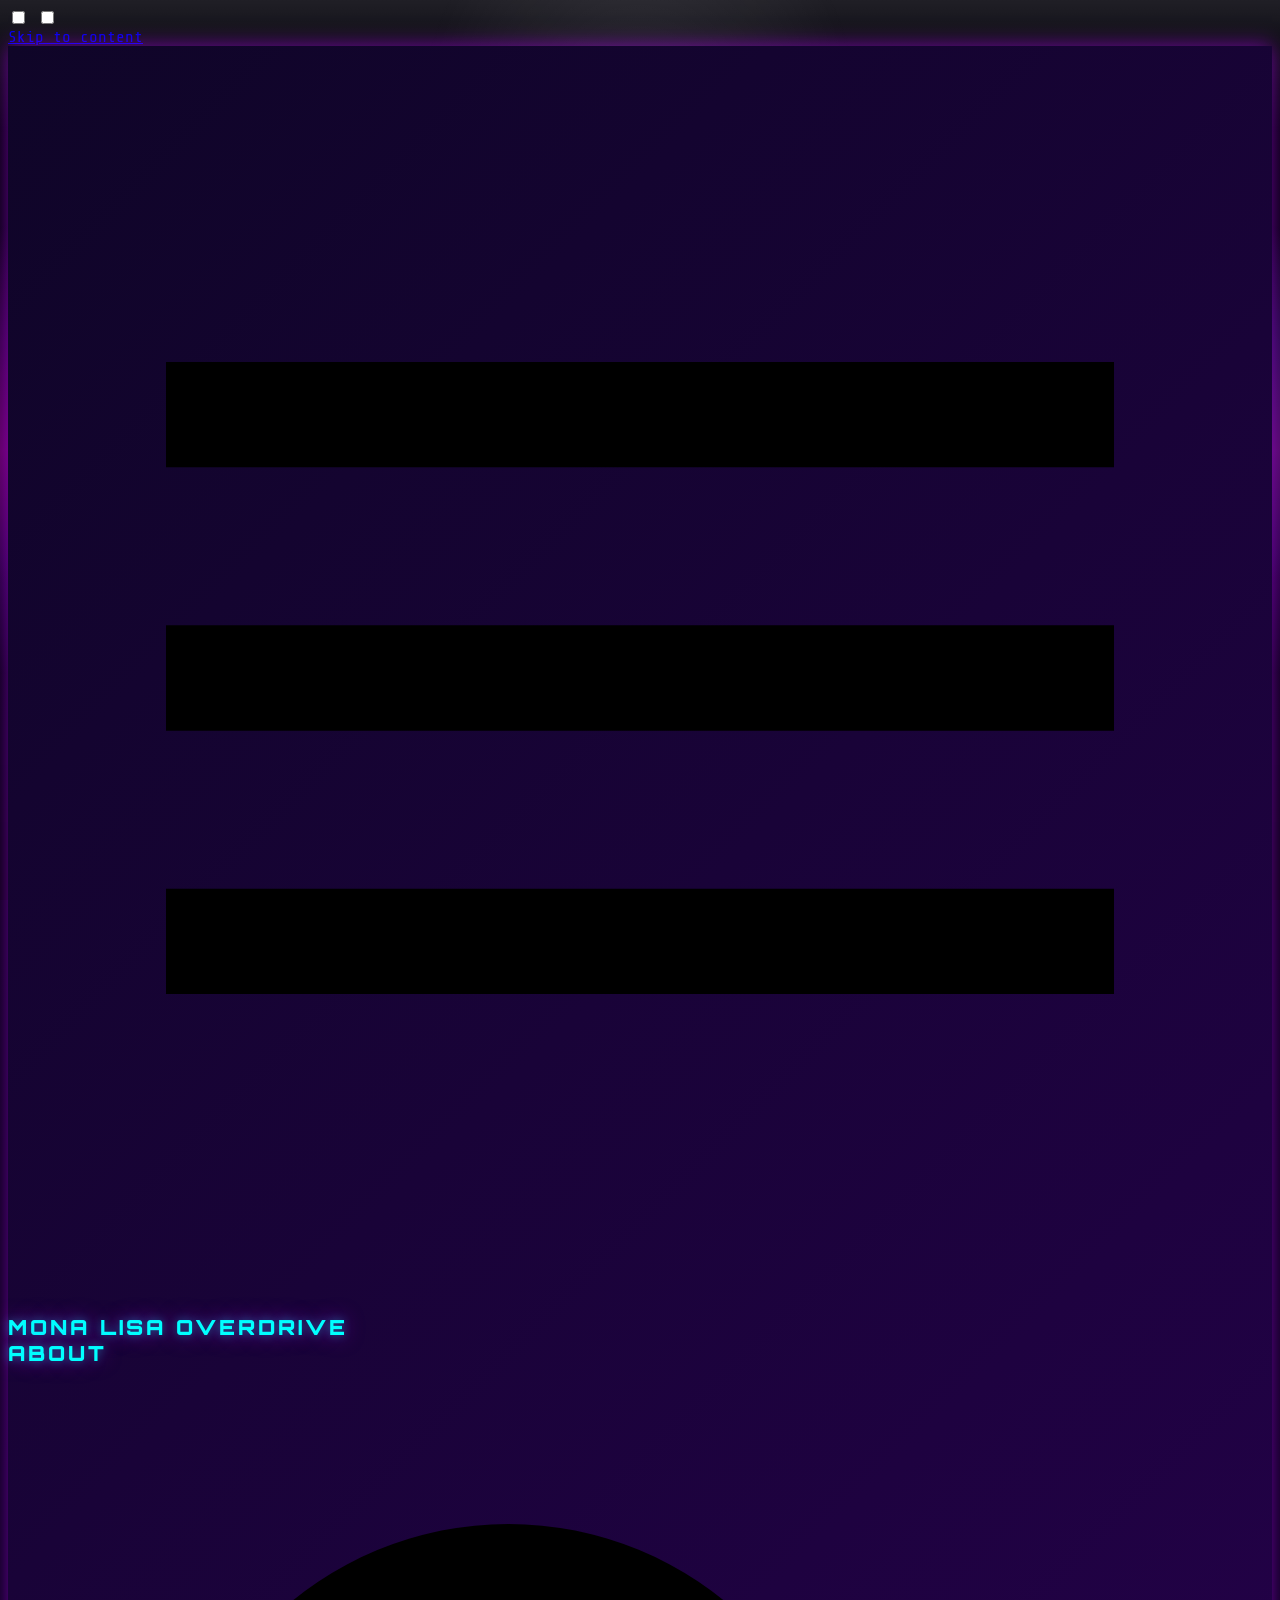
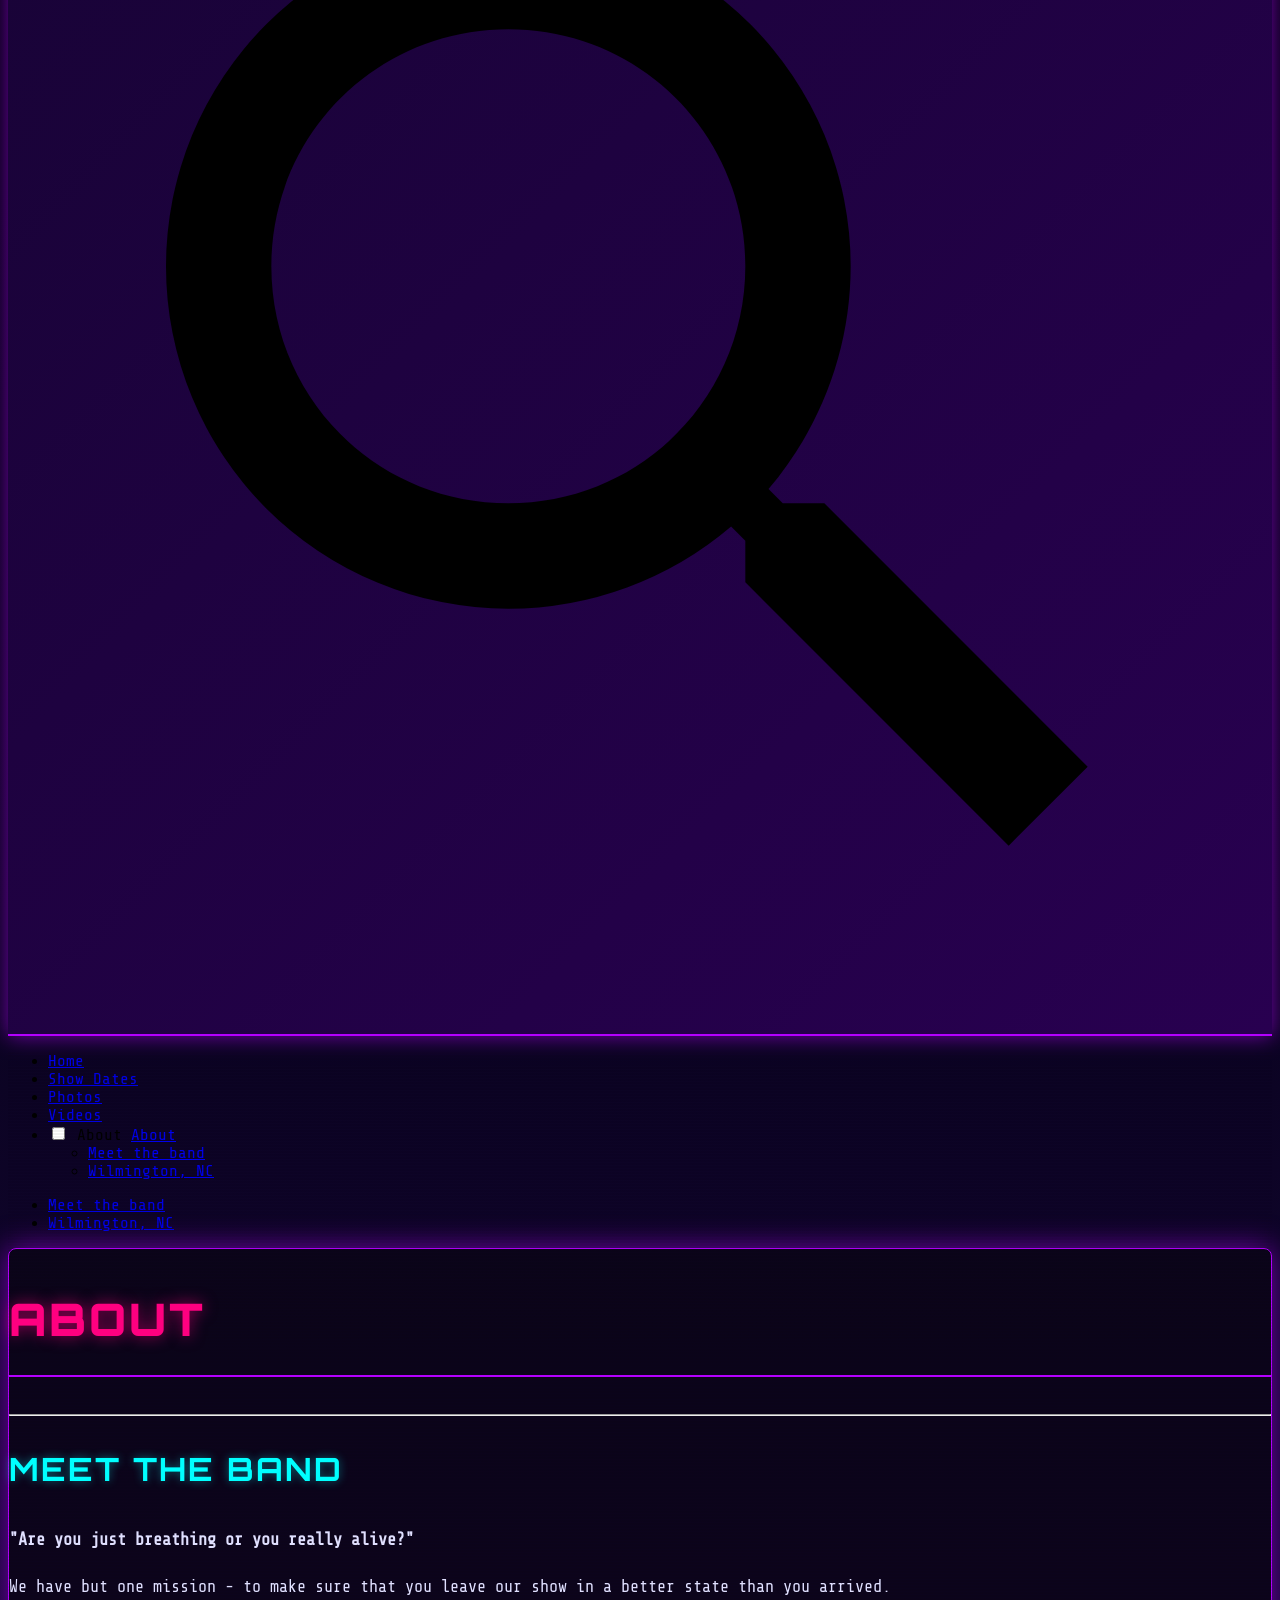
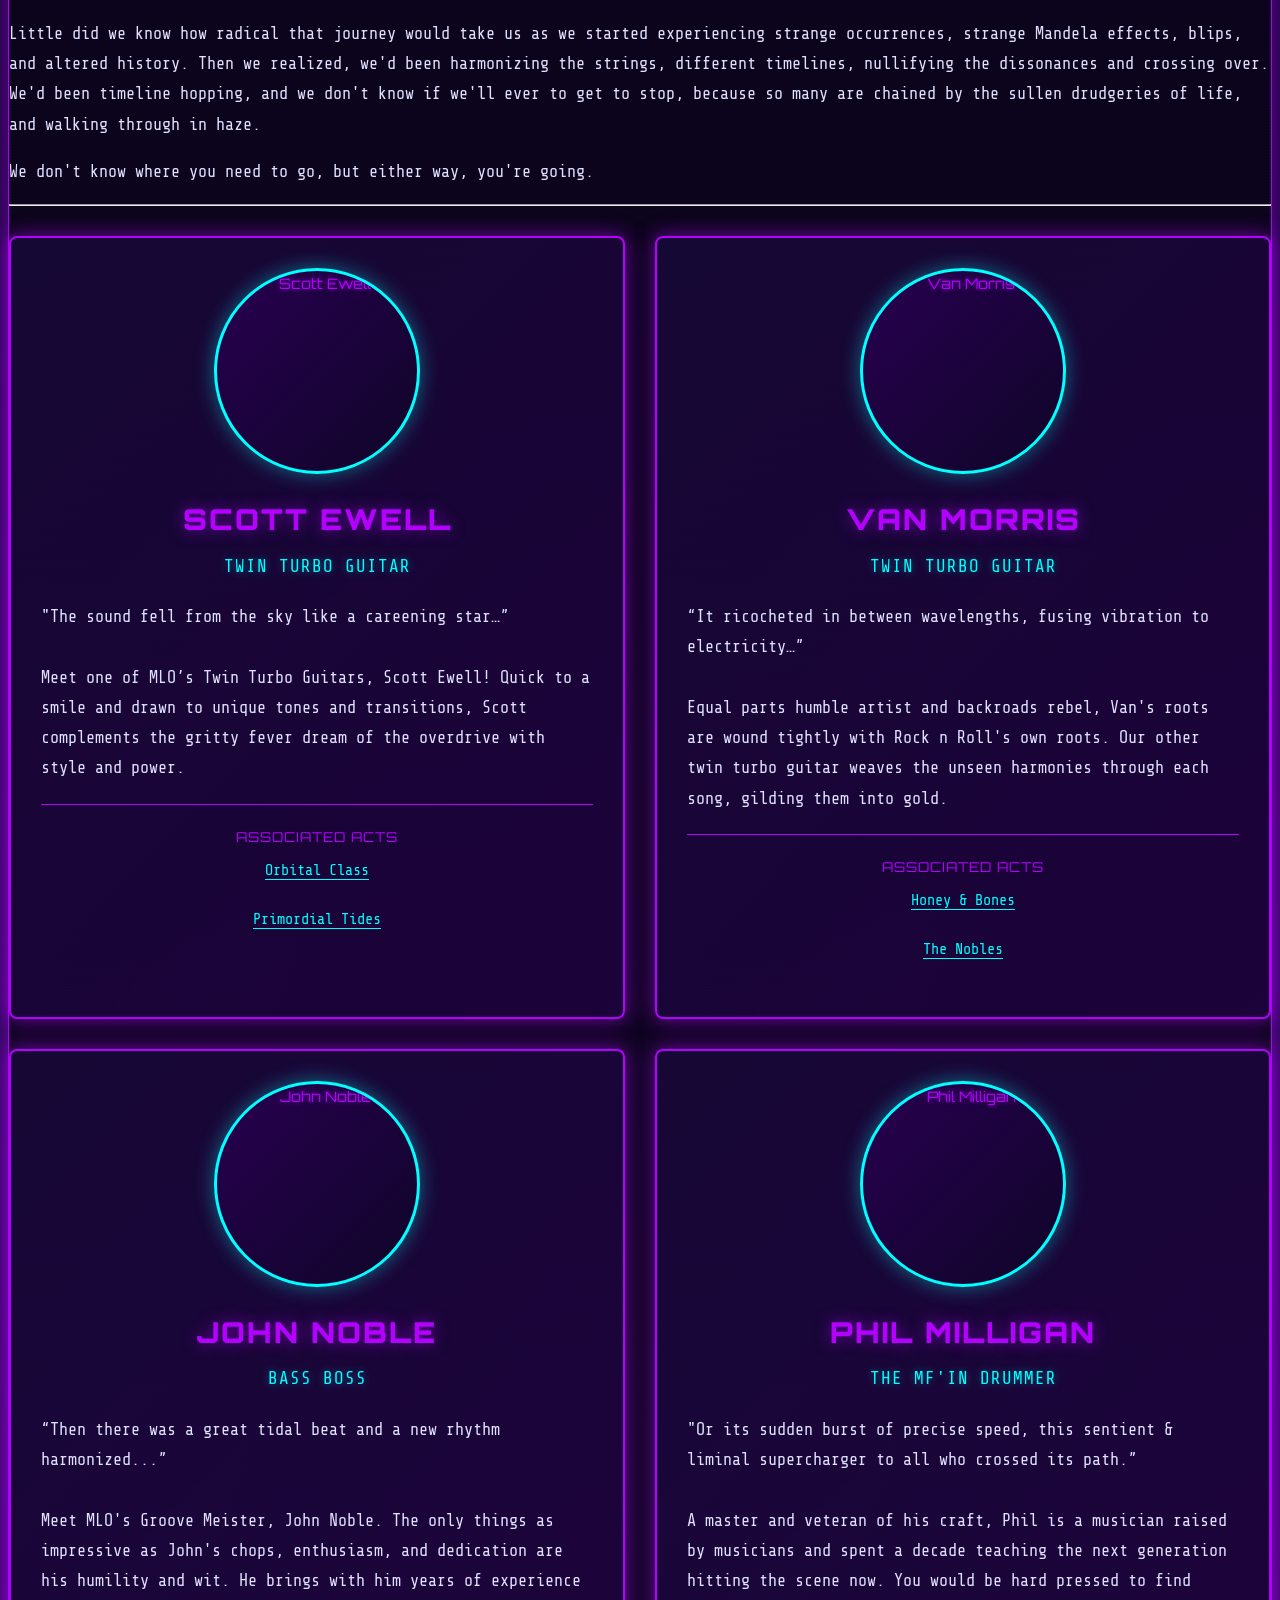
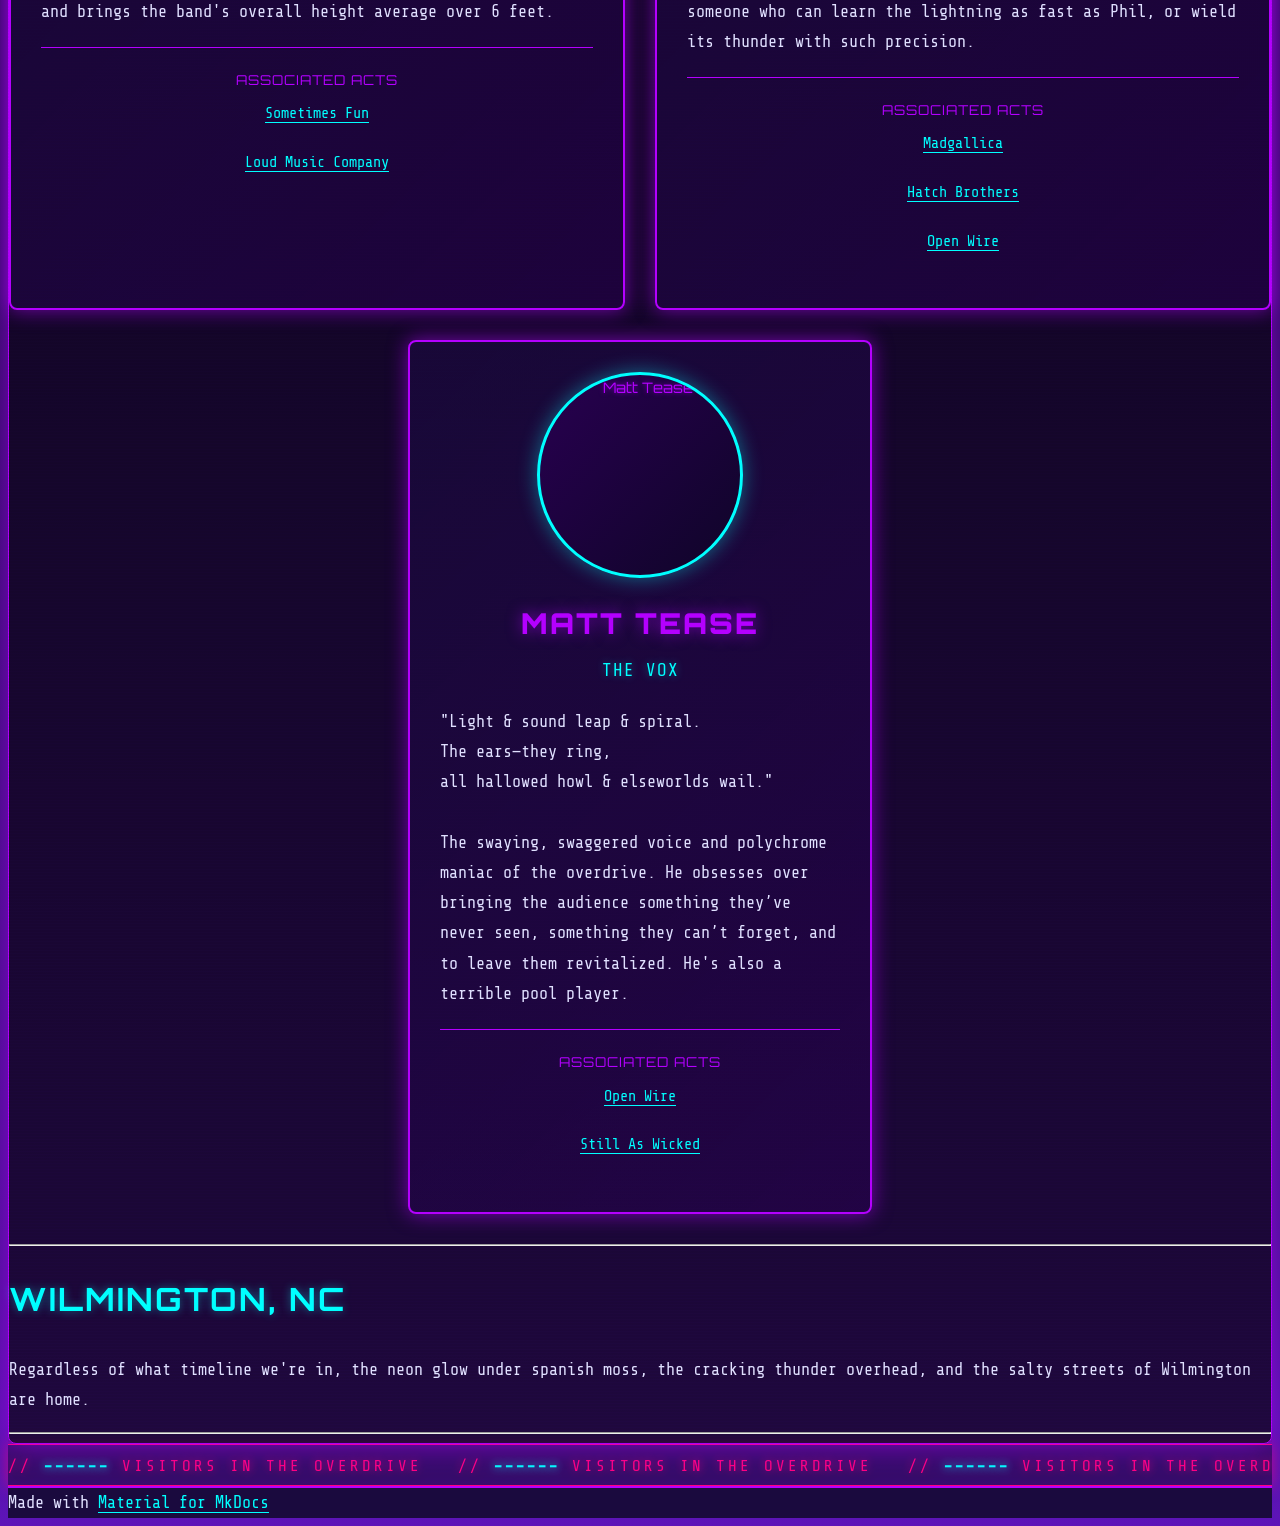
==== about/index.html @ 8bbbda8a "Deployed 198adbf with MkDocs version: 1.6.1" ====
<!doctype html>
<html lang="en" class="no-js">
  <head>
    
      <meta charset="utf-8">
      <meta name="viewport" content="width=device-width,initial-scale=1">
      
        <meta name="description" content="Synthwave, Vaporwave, Electric Rock - Are you just breathing or you really alive?">
      
      
        <meta name="author" content="Mona Lisa Overdrive">
      
      
        <link rel="canonical" href="https://monalisaoverdrive.net/about/">
      
      
        <link rel="prev" href="../videos/">
      
      
      
        
      
      
      <link rel="icon" href="../MLO new logo white.JPG">
      <meta name="generator" content="mkdocs-1.6.1, mkdocs-material-9.7.3">
    
    
      
        <title>About - Mona Lisa Overdrive</title>
      
    
    
      <link rel="stylesheet" href="../assets/stylesheets/main.484c7ddc.min.css">
      
        
        <link rel="stylesheet" href="../assets/stylesheets/palette.ab4e12ef.min.css">
      
      


    
    
      
    
    
      
        
        
        <link rel="preconnect" href="https://fonts.gstatic.com" crossorigin>
        <link rel="stylesheet" href="https://fonts.googleapis.com/css?family=Share+Tech+Mono:300,300i,400,400i,700,700i%7CCourier+New:400,400i,700,700i&display=fallback">
        <style>:root{--md-text-font:"Share Tech Mono";--md-code-font:"Courier New"}</style>
      
    
    
      <link rel="stylesheet" href="../stylesheets/extra.css">
    
    <script>__md_scope=new URL("..",location),__md_hash=e=>[...e].reduce(((e,_)=>(e<<5)-e+_.charCodeAt(0)),0),__md_get=(e,_=localStorage,t=__md_scope)=>JSON.parse(_.getItem(t.pathname+"."+e)),__md_set=(e,_,t=localStorage,a=__md_scope)=>{try{t.setItem(a.pathname+"."+e,JSON.stringify(_))}catch(e){}}</script>
    
      
  


  
  

<script id="__analytics">function __md_analytics(){function e(){dataLayer.push(arguments)}window.dataLayer=window.dataLayer||[],e("js",new Date),e("config","G-HKV4D9S3SS"),document.addEventListener("DOMContentLoaded",(function(){document.forms.search&&document.forms.search.query.addEventListener("blur",(function(){this.value&&e("event","search",{search_term:this.value})}));document$.subscribe((function(){var t=document.forms.feedback;if(void 0!==t)for(var a of t.querySelectorAll("[type=submit]"))a.addEventListener("click",(function(a){a.preventDefault();var n=document.location.pathname,d=this.getAttribute("data-md-value");e("event","feedback",{page:n,data:d}),t.firstElementChild.disabled=!0;var r=t.querySelector(".md-feedback__note [data-md-value='"+d+"']");r&&(r.hidden=!1)})),t.hidden=!1})),location$.subscribe((function(t){e("config","G-HKV4D9S3SS",{page_path:t.pathname})}))}));var t=document.createElement("script");t.async=!0,t.src="https://www.googletagmanager.com/gtag/js?id=G-HKV4D9S3SS",document.getElementById("__analytics").insertAdjacentElement("afterEnd",t)}</script>
  
    <script>"undefined"!=typeof __md_analytics&&__md_analytics()</script>
  

    
    
  </head>
  
  
    
    
      
    
    
    
    
    <body dir="ltr" data-md-color-scheme="slate" data-md-color-primary="deep-purple" data-md-color-accent="pink">
  
    
    <input class="md-toggle" data-md-toggle="drawer" type="checkbox" id="__drawer" autocomplete="off">
    <input class="md-toggle" data-md-toggle="search" type="checkbox" id="__search" autocomplete="off">
    <label class="md-overlay" for="__drawer"></label>
    <div data-md-component="skip">
      
        
        <a href="#about" class="md-skip">
          Skip to content
        </a>
      
    </div>
    <div data-md-component="announce">
      
    </div>
    
    
      

  

<header class="md-header md-header--shadow" data-md-component="header">
  <nav class="md-header__inner md-grid" aria-label="Header">
    <a href=".." title="Mona Lisa Overdrive" class="md-header__button md-logo" aria-label="Mona Lisa Overdrive" data-md-component="logo">
      
  <img src="../MLO new logo white.JPG" alt="logo">

    </a>
    <label class="md-header__button md-icon" for="__drawer">
      
      <svg xmlns="http://www.w3.org/2000/svg" viewBox="0 0 24 24"><path d="M3 6h18v2H3zm0 5h18v2H3zm0 5h18v2H3z"/></svg>
    </label>
    <div class="md-header__title" data-md-component="header-title">
      <div class="md-header__ellipsis">
        <div class="md-header__topic">
          <span class="md-ellipsis">
            Mona Lisa Overdrive
          </span>
        </div>
        <div class="md-header__topic" data-md-component="header-topic">
          <span class="md-ellipsis">
            
              About
            
          </span>
        </div>
      </div>
    </div>
    
      
        <form class="md-header__option" data-md-component="palette">
  
    
    
    
    <input class="md-option" data-md-color-media="" data-md-color-scheme="slate" data-md-color-primary="deep-purple" data-md-color-accent="pink"  aria-label="Switch to light mode"  type="radio" name="__palette" id="__palette_0">
    
      <label class="md-header__button md-icon" title="Switch to light mode" for="__palette_0" hidden>
        <svg xmlns="http://www.w3.org/2000/svg" viewBox="0 0 24 24"><path d="M12 18c-.89 0-1.74-.2-2.5-.55C11.56 16.5 13 14.42 13 12s-1.44-4.5-3.5-5.45C10.26 6.2 11.11 6 12 6a6 6 0 0 1 6 6 6 6 0 0 1-6 6m8-9.31V4h-4.69L12 .69 8.69 4H4v4.69L.69 12 4 15.31V20h4.69L12 23.31 15.31 20H20v-4.69L23.31 12z"/></svg>
      </label>
    
  
</form>
      
    
    
      <script>var palette=__md_get("__palette");if(palette&&palette.color){if("(prefers-color-scheme)"===palette.color.media){var media=matchMedia("(prefers-color-scheme: light)"),input=document.querySelector(media.matches?"[data-md-color-media='(prefers-color-scheme: light)']":"[data-md-color-media='(prefers-color-scheme: dark)']");palette.color.media=input.getAttribute("data-md-color-media"),palette.color.scheme=input.getAttribute("data-md-color-scheme"),palette.color.primary=input.getAttribute("data-md-color-primary"),palette.color.accent=input.getAttribute("data-md-color-accent")}for(var[key,value]of Object.entries(palette.color))document.body.setAttribute("data-md-color-"+key,value)}</script>
    
    
    
      
      
        <label class="md-header__button md-icon" for="__search">
          
          <svg xmlns="http://www.w3.org/2000/svg" viewBox="0 0 24 24"><path d="M9.5 3A6.5 6.5 0 0 1 16 9.5c0 1.61-.59 3.09-1.56 4.23l.27.27h.79l5 5-1.5 1.5-5-5v-.79l-.27-.27A6.52 6.52 0 0 1 9.5 16 6.5 6.5 0 0 1 3 9.5 6.5 6.5 0 0 1 9.5 3m0 2C7 5 5 7 5 9.5S7 14 9.5 14 14 12 14 9.5 12 5 9.5 5"/></svg>
        </label>
        <div class="md-search" data-md-component="search" role="dialog">
  <label class="md-search__overlay" for="__search"></label>
  <div class="md-search__inner" role="search">
    <form class="md-search__form" name="search">
      <input type="text" class="md-search__input" name="query" aria-label="Search" placeholder="Search" autocapitalize="off" autocorrect="off" autocomplete="off" spellcheck="false" data-md-component="search-query" required>
      <label class="md-search__icon md-icon" for="__search">
        
        <svg xmlns="http://www.w3.org/2000/svg" viewBox="0 0 24 24"><path d="M9.5 3A6.5 6.5 0 0 1 16 9.5c0 1.61-.59 3.09-1.56 4.23l.27.27h.79l5 5-1.5 1.5-5-5v-.79l-.27-.27A6.52 6.52 0 0 1 9.5 16 6.5 6.5 0 0 1 3 9.5 6.5 6.5 0 0 1 9.5 3m0 2C7 5 5 7 5 9.5S7 14 9.5 14 14 12 14 9.5 12 5 9.5 5"/></svg>
        
        <svg xmlns="http://www.w3.org/2000/svg" viewBox="0 0 24 24"><path d="M20 11v2H8l5.5 5.5-1.42 1.42L4.16 12l7.92-7.92L13.5 5.5 8 11z"/></svg>
      </label>
      <nav class="md-search__options" aria-label="Search">
        
        <button type="reset" class="md-search__icon md-icon" title="Clear" aria-label="Clear" tabindex="-1">
          
          <svg xmlns="http://www.w3.org/2000/svg" viewBox="0 0 24 24"><path d="M19 6.41 17.59 5 12 10.59 6.41 5 5 6.41 10.59 12 5 17.59 6.41 19 12 13.41 17.59 19 19 17.59 13.41 12z"/></svg>
        </button>
      </nav>
      
        <div class="md-search__suggest" data-md-component="search-suggest"></div>
      
    </form>
    <div class="md-search__output">
      <div class="md-search__scrollwrap" tabindex="0" data-md-scrollfix>
        <div class="md-search-result" data-md-component="search-result">
          <div class="md-search-result__meta">
            Initializing search
          </div>
          <ol class="md-search-result__list" role="presentation"></ol>
        </div>
      </div>
    </div>
  </div>
</div>
      
    
    
  </nav>
  
</header>
    
    <div class="md-container" data-md-component="container">
      
      
        
          
        
      
      <main class="md-main" data-md-component="main">
        <div class="md-main__inner md-grid">
          
            
              
              <div class="md-sidebar md-sidebar--primary" data-md-component="sidebar" data-md-type="navigation" >
                <div class="md-sidebar__scrollwrap">
                  <div class="md-sidebar__inner">
                    



<nav class="md-nav md-nav--primary" aria-label="Navigation" data-md-level="0">
  <label class="md-nav__title" for="__drawer">
    <a href=".." title="Mona Lisa Overdrive" class="md-nav__button md-logo" aria-label="Mona Lisa Overdrive" data-md-component="logo">
      
  <img src="../MLO new logo white.JPG" alt="logo">

    </a>
    Mona Lisa Overdrive
  </label>
  
  <ul class="md-nav__list" data-md-scrollfix>
    
      
      
  
  
  
  
    <li class="md-nav__item">
      <a href=".." class="md-nav__link">
        
  
  
  <span class="md-ellipsis">
    
  
    Home
  

    
  </span>
  
  

      </a>
    </li>
  

    
      
      
  
  
  
  
    <li class="md-nav__item">
      <a href="../show-dates/" class="md-nav__link">
        
  
  
  <span class="md-ellipsis">
    
  
    Show Dates
  

    
  </span>
  
  

      </a>
    </li>
  

    
      
      
  
  
  
  
    <li class="md-nav__item">
      <a href="../photos/" class="md-nav__link">
        
  
  
  <span class="md-ellipsis">
    
  
    Photos
  

    
  </span>
  
  

      </a>
    </li>
  

    
      
      
  
  
  
  
    <li class="md-nav__item">
      <a href="../videos/" class="md-nav__link">
        
  
  
  <span class="md-ellipsis">
    
  
    Videos
  

    
  </span>
  
  

      </a>
    </li>
  

    
      
      
  
  
    
  
  
  
    <li class="md-nav__item md-nav__item--active">
      
      <input class="md-nav__toggle md-toggle" type="checkbox" id="__toc">
      
      
        
      
      
        <label class="md-nav__link md-nav__link--active" for="__toc">
          
  
  
  <span class="md-ellipsis">
    
  
    About
  

    
  </span>
  
  

          <span class="md-nav__icon md-icon"></span>
        </label>
      
      <a href="./" class="md-nav__link md-nav__link--active">
        
  
  
  <span class="md-ellipsis">
    
  
    About
  

    
  </span>
  
  

      </a>
      
        

<nav class="md-nav md-nav--secondary" aria-label="Table of contents">
  
  
  
    
  
  
    <label class="md-nav__title" for="__toc">
      <span class="md-nav__icon md-icon"></span>
      Table of contents
    </label>
    <ul class="md-nav__list" data-md-component="toc" data-md-scrollfix>
      
        <li class="md-nav__item">
  <a href="#meet-the-band" class="md-nav__link">
    <span class="md-ellipsis">
      
        Meet the band
      
    </span>
  </a>
  
</li>
      
        <li class="md-nav__item">
  <a href="#wilmington-nc" class="md-nav__link">
    <span class="md-ellipsis">
      
        Wilmington, NC
      
    </span>
  </a>
  
</li>
      
    </ul>
  
</nav>
      
    </li>
  

    
  </ul>
</nav>
                  </div>
                </div>
              </div>
            
            
              
              <div class="md-sidebar md-sidebar--secondary" data-md-component="sidebar" data-md-type="toc" >
                <div class="md-sidebar__scrollwrap">
                  <div class="md-sidebar__inner">
                    

<nav class="md-nav md-nav--secondary" aria-label="Table of contents">
  
  
  
    
  
  
    <label class="md-nav__title" for="__toc">
      <span class="md-nav__icon md-icon"></span>
      Table of contents
    </label>
    <ul class="md-nav__list" data-md-component="toc" data-md-scrollfix>
      
        <li class="md-nav__item">
  <a href="#meet-the-band" class="md-nav__link">
    <span class="md-ellipsis">
      
        Meet the band
      
    </span>
  </a>
  
</li>
      
        <li class="md-nav__item">
  <a href="#wilmington-nc" class="md-nav__link">
    <span class="md-ellipsis">
      
        Wilmington, NC
      
    </span>
  </a>
  
</li>
      
    </ul>
  
</nav>
                  </div>
                </div>
              </div>
            
          
          
            <div class="md-content" data-md-component="content">
              
              <article class="md-content__inner md-typeset">
                
                  



<h1 id="about">About</h1>
<hr />
<h2 id="meet-the-band">Meet the band</h2>
<p><strong>"Are you just breathing or you really alive?"</strong></p>
<p>We have but one mission - to make sure that you leave our show in a better state than you arrived.</p>
<p>Little did we know how radical that journey would take us as we started experiencing strange occurrences, strange Mandela effects, blips, and altered history. Then we realized, we'd been harmonizing the strings, different timelines, nullifying the dissonances and crossing over. We'd been timeline hopping, and we don't know if we'll ever to get to stop, because so many are chained by the sullen drudgeries of life, and walking through in haze. </p>
<p>We don't know where you need to go, but either way, you're going. </p>
<hr />
<div class="grid-2col">
<div class="member-card">

<img src="/images/aboutphotos/scott 1.jpg" alt="Scott Ewell" class="member-image-placeholder">

<h3> Scott Ewell </h3>

<span class="member-role">Twin Turbo Guitar</span>

<div class="member-bio">
"The sound fell from the sky like a careening star…”
<br>
<br>
Meet one of MLO’s Twin Turbo Guitars, Scott Ewell!

Quick to a smile and drawn to unique tones and transitions, Scott complements the gritty fever dream of the overdrive with style and power.
</div>

<div class="member-acts">
<span class="member-acts-label">Associated Acts</span>
<div class="member-acts-list">
<div class="Associated Act"> <a href="https://open.spotify.com/artist/2R4ZayVUVWqsyHlxUUNKmQ?si=jGXDnAazRiCFvdFmaUjk1g">Orbital Class</a></div><br>
<div class="Associated Act"> <a href="https://www.facebook.com/primordialtides/">Primordial Tides</a></div><br>
<br>
</div>
</div>

</div>

<div class="member-card">

<img src="/images/aboutphotos/van7 2.jpg" alt="Van Morris" class="member-image-placeholder">

<h3>Van Morris</h3>

<span class="member-role">Twin Turbo Guitar</span>

<div class="member-bio">
“It ricocheted in between wavelengths, fusing vibration to electricity…”<br>
<br>
Equal parts humble artist and backroads rebel, Van's roots are wound tightly with Rock n Roll's own roots. Our other twin turbo guitar weaves the unseen harmonies through each song, gilding them into gold.
</div>

<div class="member-acts">
<span class="member-acts-label">Associated Acts</span>
<div class="member-acts-list">
<div class="Associated Act"> <a href="https://open.spotify.com/artist/0qSeSNCGDSOxHv2WJe6GNU?si=UB85S9EyR-KLz14O2dPJqw">Honey & Bones</a></div><br>
<div class="Associated Act"> <a href="https://www.instagram.com/the_nobles_ilm?utm_source=ig_web_button_share_sheet&igsh=ZDNlZDc0MzIxNw==">The Nobles</a></div><br>
</div>
</div>

</div>

<div class="member-card">

<img src="/images/aboutphotos/john1.png" alt="John Noble" class="member-image-placeholder">

<h3>John Noble</h3>

<span class="member-role">Bass Boss</span>

<div class="member-bio">
“Then there was a great tidal beat and a new rhythm harmonized...”<br>
<br>
Meet MLO's Groove Meister, John Noble. The only things as impressive as John's chops, enthusiasm, and dedication are his humility and wit. He brings with him years of experience and brings the band's overall height average over 6 feet.
</div>

<div class="member-acts">
<span class="member-acts-label">Associated Acts</span>
<div class="member-acts-list">
<div class="Associated Act"> <a href="https://www.instagram.com/sometimesfunband/">Sometimes Fun</a></div><br>
<div class="Associated Act"> <a href="https://open.spotify.com/artist/38i1UpBZ2NCYzeYbrW1BSU?si=nuec2iWHTTSmk5wlOJf8sA">Loud Music Company</a></div><br>

</div>
</div>

</div>

<div class="member-card">

<img src="/images/aboutphotos/phil 5.jpg" alt="Phil Milligan" class="member-image-placeholder">

<h3>Phil Milligan</h3>

<span class="member-role">The MF'in Drummer</span>

<div class="member-bio">
"Or its sudden burst of precise speed, this sentient & liminal supercharger to all who crossed its path.”<br>
<br>
A master and veteran of his craft, Phil is a musician raised by musicians and spent a decade teaching the next generation hitting the scene now. You would be hard pressed to find someone who can learn the lightning as fast as Phil, or wield its thunder with such precision.
</div>

<div class="member-acts">
<span class="member-acts-label">Associated Acts</span>
<div class="member-acts-list">
<div class="Associated Act"> <a href="https://open.spotify.com/artist/2XIbkg5RbHy7GO6guyCVNS?si=s4soU4twSbejNeTMFN91RQ">Madgallica</a></div><br>
<div class="Associated Act"> <a href="https://open.spotify.com/artist/5ENmZaZTmcMnivNQBcKNt4?si=Rm3dS6MWSlSx7BQwSogxOA">Hatch Brothers</a></div><br>
<div class="Associated Act"> <a href="https://open.spotify.com/artist/5zjJcUMNtfA0TefeRmkglg?si=KRFnFJYhSJyiwrQCScoDCg">Open Wire</a></div><br>
</div>
</div>

</div>
</div>

<div style="display: flex; justify-content: center; margin: 30px 0;">
<div class="member-card" style="max-width: 400px;">

<img src="/images/aboutphotos/matt 20.jpg" alt="Matt Tease" class="member-image-placeholder">

<h3>Matt Tease</h3>

<span class="member-role">The Vox</span>

<div class="member-bio">
"Light & sound leap & spiral.<br>
The ears—they ring,<br>
all hallowed howl & elseworlds wail."<br>
<br>
The swaying, swaggered voice and polychrome maniac of the overdrive. He obsesses over bringing the audience something they’ve never seen, something they can’t forget, and to leave them revitalized. He's also a terrible pool player.
</div>

<div class="member-acts">
<span class="member-acts-label">Associated Acts</span>
<div class="member-acts-list">
<div class="Associated Act"> <a href="https://open.spotify.com/artist/5zjJcUMNtfA0TefeRmkglg?si=KRFnFJYhSJyiwrQCScoDCg">Open Wire</a></div><br>
<div class="Associated Act"> <a href="https://open.spotify.com/artist/6I82rUm1QHxDHq5wiskyNz?si=i-nSJiEATiGRcc1NeDOhHg">Still As Wicked</a></div><br>

</div>
</div>

</div>
</div>

<hr />
<h2 id="wilmington-nc">Wilmington, NC</h2>
<p>Regardless of what timeline we're in, the neon glow under spanish moss, the cracking thunder overhead, and the salty streets of Wilmington are home.</p>
<hr />









  




                
              </article>
            </div>
          
          
<script>var target=document.getElementById(location.hash.slice(1));target&&target.name&&(target.checked=target.name.startsWith("__tabbed_"))</script>
        </div>
        
          <button type="button" class="md-top md-icon" data-md-component="top" hidden>
  
  <svg xmlns="http://www.w3.org/2000/svg" viewBox="0 0 24 24"><path d="M13 20h-2V8l-5.5 5.5-1.42-1.42L12 4.16l7.92 7.92-1.42 1.42L13 8z"/></svg>
  Back to top
</button>
        
      </main>
      
<div class="visitor-ticker-wrapper">
  <div class="visitor-ticker-content">
    <span class="visitor-ticker-text">
      // <span id="visit-count">------</span> VISITORS IN THE OVERDRIVE &nbsp;
      // <span class="visit-count-clone">------</span> VISITORS IN THE OVERDRIVE &nbsp;
      // <span class="visit-count-clone">------</span> VISITORS IN THE OVERDRIVE &nbsp;
      // <span class="visit-count-clone">------</span> VISITORS IN THE OVERDRIVE &nbsp;
    </span><span class="visitor-ticker-text" aria-hidden="true">
      // <span class="visit-count-clone">------</span> VISITORS IN THE OVERDRIVE &nbsp;
      // <span class="visit-count-clone">------</span> VISITORS IN THE OVERDRIVE &nbsp;
      // <span class="visit-count-clone">------</span> VISITORS IN THE OVERDRIVE &nbsp;
      // <span class="visit-count-clone">------</span> VISITORS IN THE OVERDRIVE &nbsp;
    </span>
  </div>
</div>

        <footer class="md-footer">
  
  <div class="md-footer-meta md-typeset">
    <div class="md-footer-meta__inner md-grid">
      <div class="md-copyright">
  
  
    Made with
    <a href="https://squidfunk.github.io/mkdocs-material/" target="_blank" rel="noopener">
      Material for MkDocs
    </a>
  
</div>
      
        
<div class="md-social">
  
    
    
    
    
    <a href="https://instagram.com/monalisaoverdrive" target="_blank" rel="noopener" title="Follow us on Instagram" class="md-social__link">
      <svg xmlns="http://www.w3.org/2000/svg" viewBox="0 0 448 512"><!--! Font Awesome Free 7.1.0 by @fontawesome - https://fontawesome.com License - https://fontawesome.com/license/free (Icons: CC BY 4.0, Fonts: SIL OFL 1.1, Code: MIT License) Copyright 2025 Fonticons, Inc.--><path d="M224.3 141a115 115 0 1 0-.6 230 115 115 0 1 0 .6-230m-.6 40.4a74.6 74.6 0 1 1 .6 149.2 74.6 74.6 0 1 1-.6-149.2m93.4-45.1a26.8 26.8 0 1 1 53.6 0 26.8 26.8 0 1 1-53.6 0m129.7 27.2c-1.7-35.9-9.9-67.7-36.2-93.9-26.2-26.2-58-34.4-93.9-36.2-37-2.1-147.9-2.1-184.9 0-35.8 1.7-67.6 9.9-93.9 36.1s-34.4 58-36.2 93.9c-2.1 37-2.1 147.9 0 184.9 1.7 35.9 9.9 67.7 36.2 93.9s58 34.4 93.9 36.2c37 2.1 147.9 2.1 184.9 0 35.9-1.7 67.7-9.9 93.9-36.2 26.2-26.2 34.4-58 36.2-93.9 2.1-37 2.1-147.8 0-184.8M399 388c-7.8 19.6-22.9 34.7-42.6 42.6-29.5 11.7-99.5 9-132.1 9s-102.7 2.6-132.1-9c-19.6-7.8-34.7-22.9-42.6-42.6-11.7-29.5-9-99.5-9-132.1s-2.6-102.7 9-132.1c7.8-19.6 22.9-34.7 42.6-42.6 29.5-11.7 99.5-9 132.1-9s102.7-2.6 132.1 9c19.6 7.8 34.7 22.9 42.6 42.6 11.7 29.5 9 99.5 9 132.1s2.7 102.7-9 132.1"/></svg>
    </a>
  
    
    
    
    
    <a href="https://facebook.com/monalisaoverdrive" target="_blank" rel="noopener" title="Like us on Facebook" class="md-social__link">
      <svg xmlns="http://www.w3.org/2000/svg" viewBox="0 0 512 512"><!--! Font Awesome Free 7.1.0 by @fontawesome - https://fontawesome.com License - https://fontawesome.com/license/free (Icons: CC BY 4.0, Fonts: SIL OFL 1.1, Code: MIT License) Copyright 2025 Fonticons, Inc.--><path d="M512 256C512 114.6 397.4 0 256 0S0 114.6 0 256c0 120 82.7 220.8 194.2 248.5V334.2h-52.8V256h52.8v-33.7c0-87.1 39.4-127.5 125-127.5 16.2 0 44.2 3.2 55.7 6.4V172c-6-.6-16.5-1-29.6-1-42 0-58.2 15.9-58.2 57.2V256h83.6l-14.4 78.2H287v175.9C413.8 494.8 512 386.9 512 256"/></svg>
    </a>
  
    
    
    
    
    <a href="https://spotify.com" target="_blank" rel="noopener" title="Listen on Spotify" class="md-social__link">
      <svg xmlns="http://www.w3.org/2000/svg" viewBox="0 0 512 512"><!--! Font Awesome Free 7.1.0 by @fontawesome - https://fontawesome.com License - https://fontawesome.com/license/free (Icons: CC BY 4.0, Fonts: SIL OFL 1.1, Code: MIT License) Copyright 2025 Fonticons, Inc.--><path d="M256 8a248 248 0 1 0 0 496 248 248 0 1 0 0-496m100.7 364.9c-4.2 0-6.8-1.3-10.7-3.6-62.4-37.6-135-39.2-206.7-24.5-3.9 1-9 2.6-11.9 2.6-9.7 0-15.8-7.7-15.8-15.8 0-10.3 6.1-15.2 13.6-16.8 81.9-18.1 165.6-16.5 237 26.2 6.1 3.9 9.7 7.4 9.7 16.5s-7.1 15.4-15.2 15.4m26.9-65.6c-5.2 0-8.7-2.3-12.3-4.2-62.5-37-155.7-51.9-238.6-29.4-4.8 1.3-7.4 2.6-11.9 2.6-10.7 0-19.4-8.7-19.4-19.4s5.2-17.8 15.5-20.7c27.8-7.8 56.2-13.6 97.8-13.6 64.9 0 127.6 16.1 177 45.5 8.1 4.8 11.3 11 11.3 19.7-.1 10.8-8.5 19.5-19.4 19.5m31-76.2c-5.2 0-8.4-1.3-12.9-3.9-71.2-42.5-198.5-52.7-280.9-29.7-3.6 1-8.1 2.6-12.9 2.6-13.2 0-23.3-10.3-23.3-23.6 0-13.6 8.4-21.3 17.4-23.9 35.2-10.3 74.6-15.2 117.5-15.2 73 0 149.5 15.2 205.4 47.8 7.8 4.5 12.9 10.7 12.9 22.6 0 13.6-11 23.3-23.2 23.3"/></svg>
    </a>
  
</div>
      
    </div>
  </div>
</footer>
      

    </div>
    <div class="md-dialog" data-md-component="dialog">
      <div class="md-dialog__inner md-typeset"></div>
    </div>
    
    
    
      
      
      <script id="__config" type="application/json">{"annotate": null, "base": "..", "features": ["navigation.tracking", "navigation.sections", "navigation.expand", "navigation.top", "search.suggest", "search.highlight"], "search": "../assets/javascripts/workers/search.2c215733.min.js", "tags": null, "translations": {"clipboard.copied": "Copied to clipboard", "clipboard.copy": "Copy to clipboard", "search.result.more.one": "1 more on this page", "search.result.more.other": "# more on this page", "search.result.none": "No matching documents", "search.result.one": "1 matching document", "search.result.other": "# matching documents", "search.result.placeholder": "Type to start searching", "search.result.term.missing": "Missing", "select.version": "Select version"}, "version": null}</script>
    
    
      <script src="../assets/javascripts/bundle.79ae519e.min.js"></script>
      
        <script src="../javascripts/show-dates.js"></script>
      
        <script src="../javascripts/visitor-counter.js"></script>
      
    
  </body>
</html>
---- stylesheets/extra.css ----
/* ═══════════════════════════════════════════════════════════════════
   MONA LISA OVERDRIVE - Custom Vaporwave Musician Site Styles
   ═══════════════════════════════════════════════════════════════════ */

@import url('https://fonts.googleapis.com/css2?family=Orbitron:wght@400;700;900&family=Share+Tech+Mono&display=swap');

:root {
    /* Vaporwave color palette */
    --neon-pink: #ff0080;
    --neon-purple: #b400ff;
    --neon-cyan: #00ffff;
    --neon-green: #00ff80;
    --deep-purple: #0f0528;
    --dark-purple: #1a0a3e;
    --mid-purple: #280050;
    --glow-pink: rgba(255, 0, 128, 0.6);
    --glow-purple: rgba(180, 0, 255, 0.6);
    --glow-cyan: rgba(0, 255, 255, 0.4);
}

/* ═══════════════════════════════════════════════════════════════════
   GLOBAL OVERRIDES - Kill the documentation vibe
   ═══════════════════════════════════════════════════════════════════ */

body {
    pointer-events: auto;
    font-family: 'Share Tech Mono', 'Courier New', monospace !important;
    background:
        linear-gradient(180deg,
            #020008 0%,
            #050014 10%,
            #0a0320 20%,
            #1a0640 30%,
            #2d0a5e 40%,
            #4a1096 48%,
            #5d14b8 50%,
            #4a1096 52%,
            #2d0a5e 60%,
            #1a0640 70%,
            #0a0320 80%,
            #050014 90%,
            #020008 100%);
    background-size: 100% 200%;
    animation: metallic-shift 20s ease-in-out infinite;
    position: relative;
}

body::before {
    content: '';
    position: fixed;
    top: 0;
    left: 0;
    right: 0;
    bottom: 0;
    background:
        linear-gradient(180deg,
            rgba(255, 255, 255, 0.12) 0%,
            rgba(255, 255, 255, 0.06) 5%,
            transparent 15%,
            transparent 25%,
            rgba(180, 0, 255, 0.2) 38%,
            rgba(255, 0, 255, 0.3) 50%,
            rgba(180, 0, 255, 0.2) 62%,
            transparent 75%,
            transparent 85%,
            rgba(0, 0, 0, 0.4) 95%,
            rgba(0, 0, 0, 0.5) 100%);
    pointer-events: none;
    z-index: -1;
}

body::after {
    content: '';
    position: fixed;
    top: 0;
    left: 0;
    right: 0;
    bottom: 0;
    background:
        radial-gradient(ellipse at 50% 15%, rgba(255, 255, 255, 0.1) 0%, transparent 25%),
        radial-gradient(ellipse at 25% 45%, rgba(255, 0, 128, 0.18) 0%, transparent 35%),
        radial-gradient(ellipse at 75% 45%, rgba(0, 255, 255, 0.15) 0%, transparent 35%),
        radial-gradient(ellipse at 50% 50%, rgba(255, 0, 255, 0.12) 0%, transparent 30%),
        radial-gradient(ellipse at 50% 85%, rgba(100, 0, 150, 0.2) 0%, transparent 40%);
    pointer-events: none;
    z-index: -1;
}

@keyframes metallic-shift {
    0%, 100% {
        background-position: 0% 50%;
    }
    50% {
        background-position: 100% 50%;
    }
}

.md-main,
.md-header,
.md-footer {
    position: relative;
}

.md-header {
    background: linear-gradient(135deg, var(--deep-purple) 0%, var(--mid-purple) 100%) !important;
    border-bottom: 2px solid var(--neon-purple);
    box-shadow: 0 0 20px var(--glow-purple);
}

/* Hide dark mode toggle and search bar */
.md-header__option,
.md-search {
    display: none !important;
}

.md-header__title {
    font-family: 'Orbitron', sans-serif !important;
    font-weight: 900;
    text-transform: uppercase;
    letter-spacing: 3px;
    font-size: 1.3rem !important;
    color: var(--neon-cyan) !important;
    text-shadow: 0 0 10px var(--glow-cyan), 0 0 20px var(--glow-purple);
}

/* Hide the header logo image if both logo and title are showing */
.md-header__button.md-logo {
    display: none;
}

.md-tabs {
    background: linear-gradient(135deg,
        rgba(139, 0, 255, 0.2) 0%,
        rgba(180, 0, 255, 0.15) 25%,
        rgba(255, 0, 128, 0.18) 50%,
        rgba(0, 255, 255, 0.12) 75%,
        rgba(139, 0, 255, 0.2) 100%) !important;
    backdrop-filter: blur(10px);
    border-bottom: 1px solid var(--neon-purple);
    box-shadow:
        inset 0 1px 2px rgba(255, 255, 255, 0.15),
        inset 0 -1px 2px rgba(0, 0, 0, 0.4),
        0 2px 10px var(--glow-purple);
}

.md-tabs__link {
    font-family: 'Orbitron', sans-serif !important;
    font-weight: 700;
    text-transform: uppercase;
    letter-spacing: 2px;
    color: var(--neon-cyan) !important;
    transition: all 0.3s ease;
}

.md-tabs__link:hover,
.md-tabs__link--active {
    color: var(--neon-pink) !important;
    text-shadow: 0 0 10px var(--glow-pink);
}

/* Main content area */
.md-main {
    background: transparent !important;
}

.md-content {
    background: rgba(10, 5, 20, 0.7) !important;
    border: 1px solid var(--neon-purple);
    border-radius: 8px;
    box-shadow: 0 0 30px var(--glow-purple);
}

/* Sidebar */
.md-sidebar {
    background: transparent !important;
}

.md-sidebar__scrollwrap {
    background: transparent !important;
}

/* Hide the sidebar site title */
 .md-nav__title {
    display: none;
}

/* Table of Contents header styling */
.md-nav__title {
    background: linear-gradient(135deg, rgba(26, 10, 62, 0.8), rgba(40, 0, 80, 0.6)) !important;
    border: 1px solid var(--neon-purple) !important;
    border-radius: 4px;
    color: var(--neon-cyan) !important;
    font-family: 'Orbitron', sans-serif !important;
    font-weight: 700;
    text-transform: uppercase;
    letter-spacing: 1px;
    text-shadow: 0 0 8px var(--glow-cyan);
    box-shadow: 0 0 10px var(--glow-purple) !important;
}

.md-nav__title:hover {
    border-color: var(--neon-pink) !important;
    box-shadow: 0 0 15px var(--glow-pink) !important;
}

.md-typeset {
    color: #e0e0ff !important;
    font-size: 1.05rem;
    line-height: 1.8;
}

/* ═══════════════════════════════════════════════════════════════════
   HOMEPAGE HERO SECTION
   ═══════════════════════════════════════════════════════════════════ */

.hero-section {
    text-align: center;
    padding: 60px 20px;
    background: radial-gradient(ellipse at center, var(--mid-purple) 0%, transparent 70%);
    border-bottom: 2px solid var(--neon-purple);
    margin-bottom: 40px;
    position: relative;
    overflow: hidden;
}



.hero-section > * {
    position: relative;
    z-index: 1;
}

/* Stock Ticker Animation */
.ticker-wrapper {
    width: 100%;
    overflow: hidden;
    background: rgba(0, 0, 0, 0.3);
    border: 1px solid var(--neon-cyan);
    border-radius: 4px;
    padding: 15px 0;
    margin-bottom: 30px;
    box-shadow: 0 0 15px var(--glow-cyan);
}

.ticker-content {
    display: inline-block;
    white-space: nowrap;
    animation: ticker-scroll 25.5s linear infinite;
}

.ticker-text {
    font-family: 'Share Tech Mono', monospace;
    font-size: 1.3rem;
    color: var(--neon-cyan);
    text-shadow: 0 0 10px var(--glow-cyan);
    letter-spacing: 2px;
    text-transform: uppercase;
}

@keyframes ticker-scroll {
    0% {
        transform: translateX(0%);
    }
    100% {
        transform: translateX(-33.33%);
    }
}

.hero-logo {
    max-width: 600px;
    width: 100%;
    height: auto;
    margin: 0 auto 30px;
    position: relative;
    mask-image: radial-gradient(ellipse at center,
        rgba(0,0,0,1) 0%,
        rgba(0,0,0,1) 40%,
        rgba(0,0,0,0.6) 70%,
        rgba(0,0,0,0) 100%);
    -webkit-mask-image: radial-gradient(ellipse at center,
        rgba(0,0,0,1) 0%,
        rgba(0,0,0,1) 40%,
        rgba(0,0,0,0.6) 70%,
        rgba(0,0,0,0) 100%);
}

@keyframes pulse-glow {
    0%, 100% {
        filter: drop-shadow(0 0 20px var(--glow-purple)) drop-shadow(0 0 40px var(--glow-pink));
    }
    50% {
        filter: drop-shadow(0 0 30px var(--glow-purple)) drop-shadow(0 0 60px var(--glow-pink));
    }
}

.hero-tagline {
    font-family: 'Share Tech Mono', monospace;
    font-size: 1.4rem;
    color: var(--neon-cyan);
    text-shadow: 0 0 10px var(--glow-cyan);
    margin: 20px 0 10px;
    letter-spacing: 1px;
}

.hero-subtitle {
    font-family: 'Orbitron', sans-serif;
    font-size: 2.5rem;
    font-weight: 900;
    background: linear-gradient(90deg,
        var(--neon-pink) 0%,
        var(--neon-purple) 16.67%,
        var(--neon-cyan) 33.33%,
        var(--neon-pink) 50%,
        var(--neon-purple) 66.67%,
        var(--neon-cyan) 83.33%,
        var(--neon-pink) 100%);
    -webkit-background-clip: text;
    -webkit-text-fill-color: transparent;
    background-clip: text;
    background-size: 300% auto;
    animation: gradient-shift 25.5s linear infinite;
    text-transform: uppercase;
    letter-spacing: 4px;
    margin: 0;
    text-shadow: 0 0 20px var(--glow-pink);
    filter: drop-shadow(0 0 15px rgba(255, 0, 128, 0.8)) drop-shadow(0 0 25px rgba(180, 0, 255, 0.6));
}

@keyframes gradient-shift {
    0% {
        background-position: 0% center;
    }
    100% {
        background-position: 300% center;
    }
}

/* ═══════════════════════════════════════════════════════════════════
   HEADINGS
   ═══════════════════════════════════════════════════════════════════ */

.md-typeset h1 {
    font-family: 'Orbitron', sans-serif !important;
    font-weight: 900;
    font-size: 2.8rem;
    color: var(--neon-pink) !important;
    text-transform: uppercase;
    letter-spacing: 3px;
    text-shadow: 0 0 15px var(--glow-pink);
    border-bottom: 2px solid var(--neon-purple);
    padding-bottom: 15px;
    margin-top: 30px !important;
}

.md-typeset h2 {
    font-family: 'Orbitron', sans-serif !important;
    font-weight: 700;
    font-size: 2rem;
    color: var(--neon-cyan) !important;
    text-transform: uppercase;
    letter-spacing: 2px;
    text-shadow: 0 0 10px var(--glow-cyan);
    margin-top: 25px !important;
}

.md-typeset h3 {
    font-family: 'Orbitron', sans-serif !important;
    font-weight: 700;
    color: var(--neon-purple) !important;
    text-shadow: 0 0 8px var(--glow-purple);
}

/* ═══════════════════════════════════════════════════════════════════
   LINKS & BUTTONS
   ═══════════════════════════════════════════════════════════════════ */

.md-typeset a {
    color: var(--neon-cyan) !important;
    text-decoration: none;
    border-bottom: 1px solid var(--neon-cyan);
    transition: all 0.3s ease;
}

.md-typeset a:hover {
    color: var(--neon-pink) !important;
    border-bottom-color: var(--neon-pink);
    text-shadow: 0 0 8px var(--glow-pink);
}

/* CTA Buttons */
.cta-button {
    display: inline-block;
    padding: 15px 40px;
    margin: 10px;
    font-family: 'Orbitron', sans-serif;
    font-weight: 700;
    font-size: 1.1rem;
    text-transform: uppercase;
    letter-spacing: 2px;
    color: #fff !important;
    background: linear-gradient(135deg, var(--neon-purple), var(--neon-pink));
    border: 2px solid var(--neon-cyan);
    border-radius: 4px;
    text-decoration: none !important;
    box-shadow: 0 0 20px var(--glow-purple);
    transition: all 0.3s ease;
}

.cta-button:hover {
    transform: translateY(-2px);
    box-shadow: 0 0 30px var(--glow-pink), 0 0 40px var(--glow-cyan);
    border-color: var(--neon-pink);
}

/* ═══════════════════════════════════════════════════════════════════
   SHOW DATES / EVENT CARDS
   ═══════════════════════════════════════════════════════════════════ */

.event-card {
    background: linear-gradient(135deg, rgba(40, 0, 80, 0.6), rgba(15, 5, 40, 0.8));
    border: 2px solid var(--neon-purple);
    border-radius: 8px;
    padding: 25px;
    margin: 20px 0;
    box-shadow: 0 0 20px var(--glow-purple);
    transition: all 0.3s ease;
    cursor: pointer;
}

.event-card:hover {
    transform: translateX(5px);
    border-color: var(--neon-pink);
    box-shadow: 0 0 30px var(--glow-pink);
}

.event-date {
    font-family: 'Orbitron', sans-serif;
    font-size: 1.8rem;
    font-weight: 900;
    color: var(--neon-cyan);
    text-shadow: 0 0 10px var(--glow-cyan);
    margin-bottom: 10px;
}

.event-venue {
    font-family: 'Orbitron', sans-serif;
    font-size: 1.3rem;
    color: var(--neon-pink);
    margin-bottom: 10px;
}

.event-details {
    color: #c0c0ff;
    line-height: 1.7;
}

.support-acts {
    font-family: 'Share Tech Mono', monospace;
    color: var(--neon-purple);
    font-size: 0.95rem;
    margin: 5px 0;
}

.ticket-price {
    font-family: 'Share Tech Mono', monospace;
    color: var(--neon-cyan);
    font-size: 0.9rem;
    margin: 5px 0;
}

.age {
    font-family: 'Share Tech Mono', monospace;
    color: #e0e0ff;
    font-size: 0.85rem;
    margin: 5px 0;
}

.show-time {
    font-family: 'Share Tech Mono', monospace;
    color: var(--neon-pink);
    font-size: 0.9rem;
    margin: 5px 0;
}

.no-shows-message {
    text-align: center;
    color: var(--neon-cyan);
    font-style: italic;
    padding: 30px;
    opacity: 0.7;
}

.show-cta {
    text-align: center;
    margin-top: 30px;
    padding-top: 20px;
    border-top: 1px solid var(--neon-purple);
}

.show-cta .cta-button {
    margin: 10px;
}

/* ═══════════════════════════════════════════════════════════════════
   DETAILS / COLLAPSIBLE
   ═══════════════════════════════════════════════════════════════════ */

details > summary {
    list-style: none !important;
}

details > summary::-webkit-details-marker {
    display: none !important;
}

details > summary::marker {
    display: none !important;
    content: '' !important;
}

.md-typeset details > summary::before,
.md-typeset details > summary::after {
    display: none !important;
    content: none !important;
    background: none !important;
    mask-image: none !important;
    -webkit-mask-image: none !important;
    width: 0 !important;
    height: 0 !important;
}

.md-content__button {
    display: none !important;
}

/* ═══════════════════════════════════════════════════════════════════
   GRID LAYOUTS
   ═══════════════════════════════════════════════════════════════════ */

.photo-collage {
    columns: 4;
    column-gap: 8px;
    margin: 30px 0;
}

.photo-collage img {
    width: 100%;
    display: block;
    margin-bottom: 8px;
    break-inside: avoid;
    transition: transform 0.3s ease, box-shadow 0.3s ease;
}

.photo-collage img:hover {
    transform: scale(1.04);
    box-shadow: 0 20px 40px rgba(0, 0, 0, 0.4);
    position: relative;
    z-index: 10;
}

.grid-2col {
    display: grid;
    grid-template-columns: repeat(2, 1fr);
    gap: 30px;
    margin: 30px 0;
}

/* ═══════════════════════════════════════════════════════════════════
   BAND MEMBER CARDS
   ═══════════════════════════════════════════════════════════════════ */

.member-card {
    background: linear-gradient(135deg, rgba(26, 10, 62, 0.7), rgba(40, 0, 80, 0.5));
    border: 2px solid var(--neon-purple);
    border-radius: 8px;
    padding: 30px;
    box-shadow: 0 0 20px var(--glow-purple);
    transition: all 0.3s ease;
    text-align: center;
}

.member-card:hover {
    transform: translateY(-5px);
    border-color: var(--neon-cyan);
    box-shadow: 0 0 35px var(--glow-cyan), 0 0 50px var(--glow-purple);
}

.member-image-placeholder {
    width: 200px;
    height: 200px;
    margin: 0 auto 20px;
    border-radius: 50%;
    border: 3px solid var(--neon-cyan);
    background: linear-gradient(135deg, var(--mid-purple), var(--deep-purple));
    display: flex;
    align-items: center;
    justify-content: center;
    font-family: 'Orbitron', sans-serif;
    font-size: 0.9rem;
    color: var(--neon-purple);
    text-shadow: 0 0 5px var(--glow-purple);
    box-shadow: 0 0 20px var(--glow-cyan), inset 0 0 30px rgba(180, 0, 255, 0.3);
    transition: all 0.3s ease;
}

.member-card:hover .member-image-placeholder {
    border-color: var(--neon-pink);
    box-shadow: 0 0 30px var(--glow-pink), inset 0 0 40px rgba(255, 0, 128, 0.4);
}

/* Styling for actual member images */
.member-card img.member-image-placeholder,
.member-card .member-image-placeholder img {
    width: 200px;
    height: 200px;
    margin: 0 auto 20px;
    border-radius: 50%;
    border: 3px solid var(--neon-cyan);
    box-shadow: 0 0 20px var(--glow-cyan);
    transition: all 0.3s ease;
    object-fit: cover;
    display: block;
}

.member-card:hover img.member-image-placeholder,
.member-card:hover .member-image-placeholder img {
    border-color: var(--neon-pink);
    box-shadow: 0 0 30px var(--glow-pink);
}

.member-card h3 {
    font-family: 'Orbitron', sans-serif !important;
    font-weight: 900;
    font-size: 1.8rem;
    color: var(--neon-purple) !important;
    text-transform: uppercase;
    letter-spacing: 2px;
    text-shadow: 0 0 15px var(--glow-purple);
    margin: 15px 0 5px 0 !important;
}

.member-role {
    font-family: 'Share Tech Mono', monospace;
    font-size: 1.1rem;
    color: var(--neon-cyan);
    text-transform: uppercase;
    letter-spacing: 1px;
    text-shadow: 0 0 8px var(--glow-cyan);
    margin-bottom: 20px;
    display: block;
}

.member-bio {
    color: #e0e0ff;
    line-height: 1.8;
    margin: 20px 0;
    text-align: left;
}

.member-acts {
    margin-top: 20px;
    padding-top: 20px;
    border-top: 1px solid var(--neon-purple);
}

.member-acts-label {
    font-family: 'Orbitron', sans-serif;
    font-size: 0.85rem;
    color: var(--neon-purple);
    text-transform: uppercase;
    letter-spacing: 1px;
    margin-bottom: 10px;
    display: block;
}

.member-acts-list {
    font-family: 'Share Tech Mono', monospace;
    font-size: 0.95rem;
    color: var(--neon-cyan);
    line-height: 1.6;
}

/* ═══════════════════════════════════════════════════════════════════
   RETRO SCANLINES EFFECT
   ═══════════════════════════════════════════════════════════════════ */

.md-content::before {
    content: '';
    position: absolute;
    top: 0;
    left: 0;
    width: 100%;
    height: 100%;
    background: repeating-linear-gradient(
        0deg,
        rgba(0, 0, 0, 0.1) 0px,
        transparent 1px,
        transparent 2px,
        rgba(0, 0, 0, 0.1) 3px
    );
    pointer-events: none;
    z-index: 1;
}

.md-typeset > * {
    position: relative;
    z-index: 2;
}

/* ═══════════════════════════════════════════════════════════════════
   FOOTER
   ═══════════════════════════════════════════════════════════════════ */

.md-footer {
    background: var(--deep-purple) !important;
    border-top: 2px solid var(--neon-purple);
    color: var(--neon-cyan) !important;
}

.md-footer-meta {
    background: var(--dark-purple) !important;
}

/* Hide footer social icons */
.md-social,
.md-footer .md-social,
.md-footer-meta .md-social {
    display: none !important;
    visibility: hidden !important;
    opacity: 0 !important;
    height: 0 !important;
    overflow: hidden !important;
}

/* ═══════════════════════════════════════════════════════════════════
   VIDEO WRAPPER DIV CLASS - Clean video embed and mobile responsive
   ═══════════════════════════════════════════════════════════════════ */
/* Responsive video embed iframe */
.video-wrapper {
    position: relative;
    padding-bottom: 56.25%; /* 16:9 Aspect ratio */
    height: 0;
    overflow: hidden;
}
.video-wrapper iframe {
    position: absolute;
    top: 0;
    left: 0;
    width: 100%;
    height: 100%;
}

/* ═══════════════════════════════════════════════════════════════════
   MOBILE NAVIGATION - Let Material handle mechanics, we just style it
   ═══════════════════════════════════════════════════════════════════ */

/* Overlay background when menu is open */
.md-overlay {
    background: rgba(233, 150, 244, 0.5) !important;
}

/* Style mobile navigation on all screen sizes */
@media screen and (max-width: 76.1875em) {

    /* Hamburger icon styling */
    .md-header__button.md-icon {
        color: var(--neon-cyan) !important;
    }

    /* Primary sidebar background */
    .md-sidebar--primary {
        background: linear-gradient(135deg, var(--deep-purple) 0%, var(--dark-purple) 100%) !important;
    }

    /* Navigation wrapper inside sidebar */
    .md-sidebar--primary .md-sidebar__scrollwrap {
        background: transparent !important;
    }

    /* Primary navigation styling */
    .md-sidebar--primary .md-nav--primary {
        background: transparent !important;
    }

    /* Navigation links */
    .md-sidebar--primary .md-nav__link {
        color: var(--neon-cyan) !important;
        padding: 12px 16px !important;
        border-radius: 4px;
        transition: all 0.2s ease;
    }

    .md-sidebar--primary .md-nav__link:hover,
    .md-sidebar--primary .md-nav__link:focus {
        background: rgba(255, 0, 128, 0.2) !important;
        color: var(--neon-pink) !important;
        text-shadow: 0 0 10px var(--glow-pink);
    }

    .md-sidebar--primary .md-nav__link--active {
        background: rgba(180, 0, 255, 0.3) !important;
        color: var(--neon-pink) !important;
        border-left: 3px solid var(--neon-pink);
    }

    /* Table of contents title in mobile drawer */
    .md-sidebar--primary .md-nav__title {
        background: linear-gradient(135deg, rgba(26, 10, 62, 0.8), rgba(40, 0, 80, 0.6)) !important;
        color: var(--neon-cyan) !important;
        border: 1px solid var(--neon-purple) !important;
    }
}

/* ═══════════════════════════════════════════════════════════════════
   RESPONSIVE ADJUSTMENTS
   ═══════════════════════════════════════════════════════════════════ */

@media screen and (max-width: 768px) {
    .photo-collage {
        columns: 2;
        column-gap: 6px;
    }

    .photo-collage img {
        margin-bottom: 6px;
    }

    .grid-2col {
        grid-template-columns: 1fr;
    }


    .md-header__title {
        font-size: 0.85rem !important;
        letter-spacing: 1px;
    }

    .hero-subtitle {
        font-size: 1.8rem;
    }

    .hero-tagline {
        font-size: 1.1rem;
    }

    .md-typeset h1 {
        font-size: 2rem;
    }

    .cta-button {
        padding: 12px 30px;
        font-size: 1rem;
    }
}

/* ═══════════════════════════════════════════════════════════════════
   VISITOR COUNTER TICKER
   ═══════════════════════════════════════════════════════════════════ */

.visitor-ticker-wrapper {
    width: 100%;
    overflow: hidden;
    background: rgba(0, 0, 0, 0.4);
    border-top: 1px solid var(--neon-pink);
    border-bottom: 1px solid var(--neon-pink);
    padding: 10px 0;
    box-shadow:
        0 0 15px var(--glow-pink),
        inset 0 0 20px rgba(180, 0, 255, 0.05);
}

.visitor-ticker-content {
    display: inline-block;
    white-space: nowrap;
    animation: visitor-ticker-scroll 20s linear infinite;
}

@keyframes visitor-ticker-scroll {
    0%   { transform: translateX(0); }
    100% { transform: translateX(-50%); }
}

.visitor-ticker-text {
    font-family: 'Share Tech Mono', monospace;
    font-size: 1rem;
    color: var(--neon-pink);
    text-shadow:
        0 0 8px var(--glow-pink),
        0 0 20px rgba(255, 0, 128, 0.3);
    letter-spacing: 3px;
    text-transform: uppercase;
}

.visitor-ticker-text #visit-count,
.visitor-ticker-text .visit-count-clone {
    font-family: 'Orbitron', monospace;
    font-weight: 700;
    color: var(--neon-cyan);
    text-shadow:
        0 0 8px var(--neon-cyan),
        0 0 16px rgba(0, 255, 255, 0.5);
}
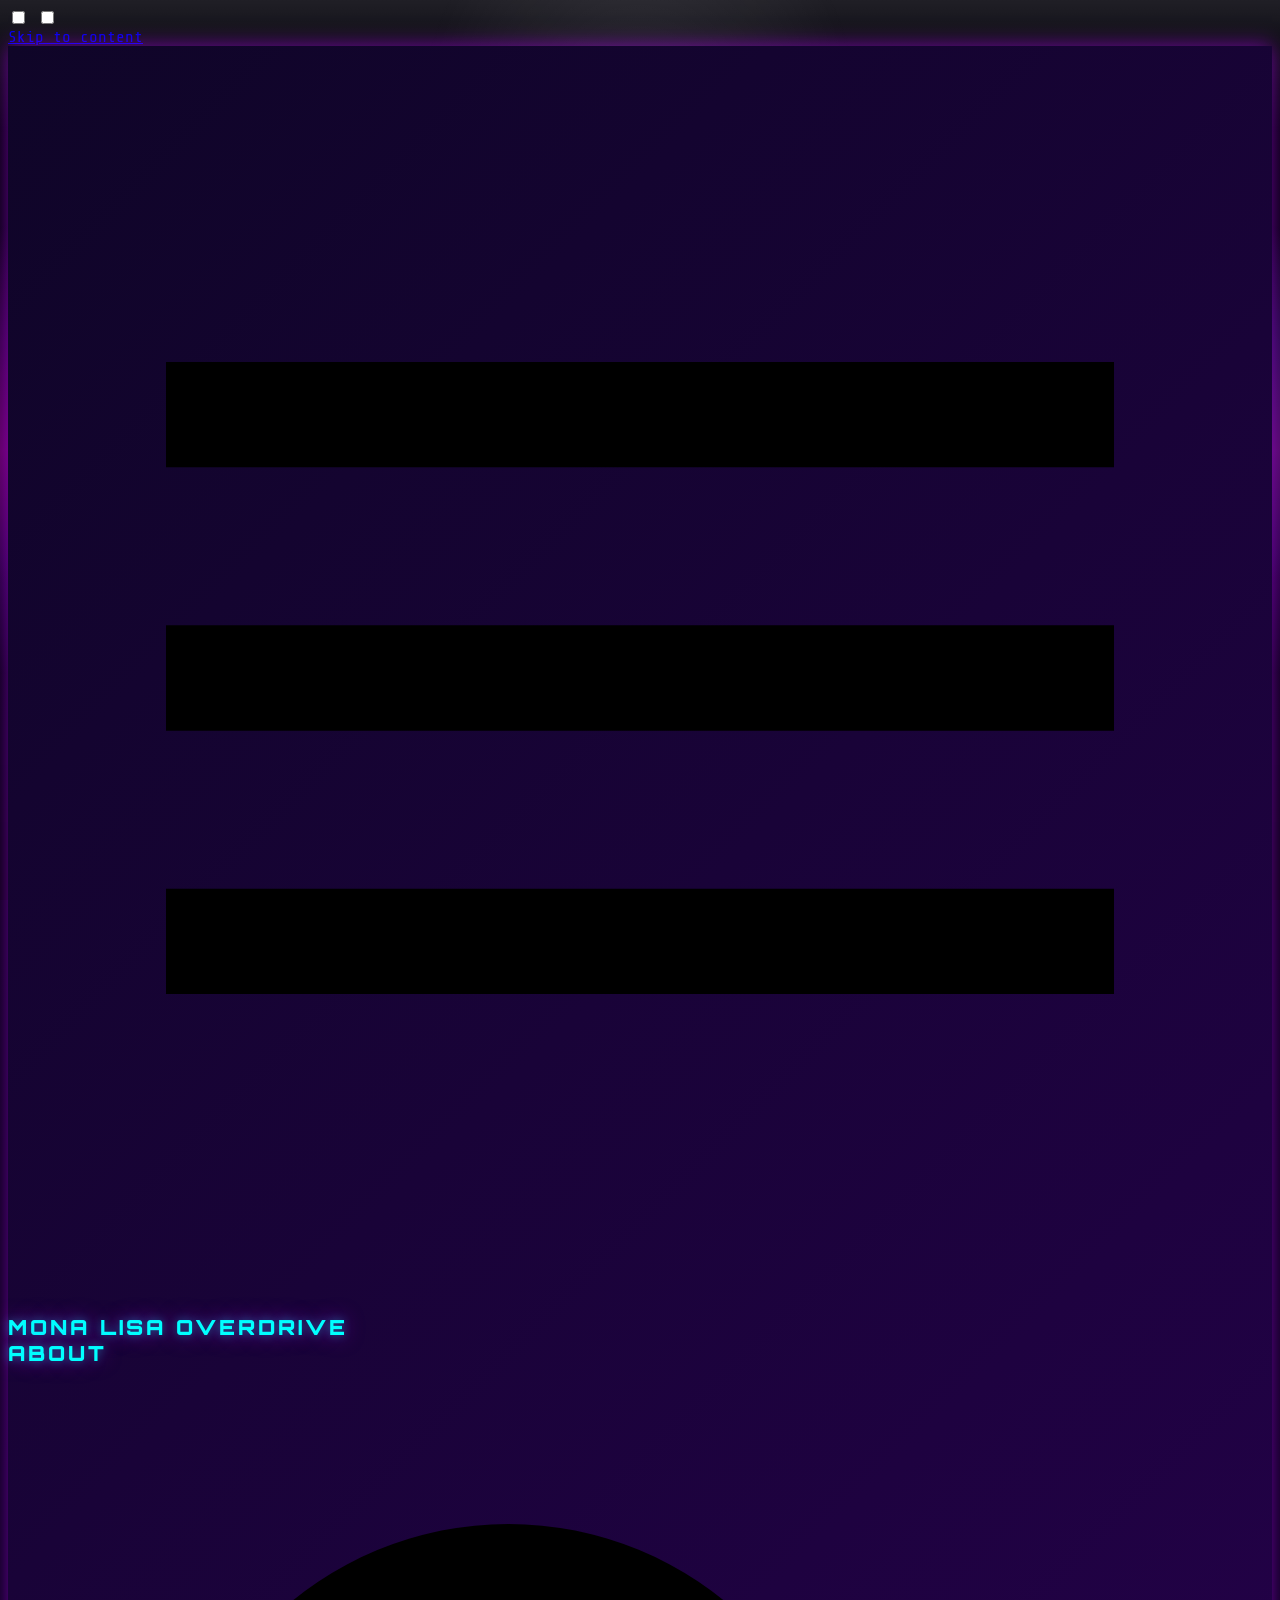
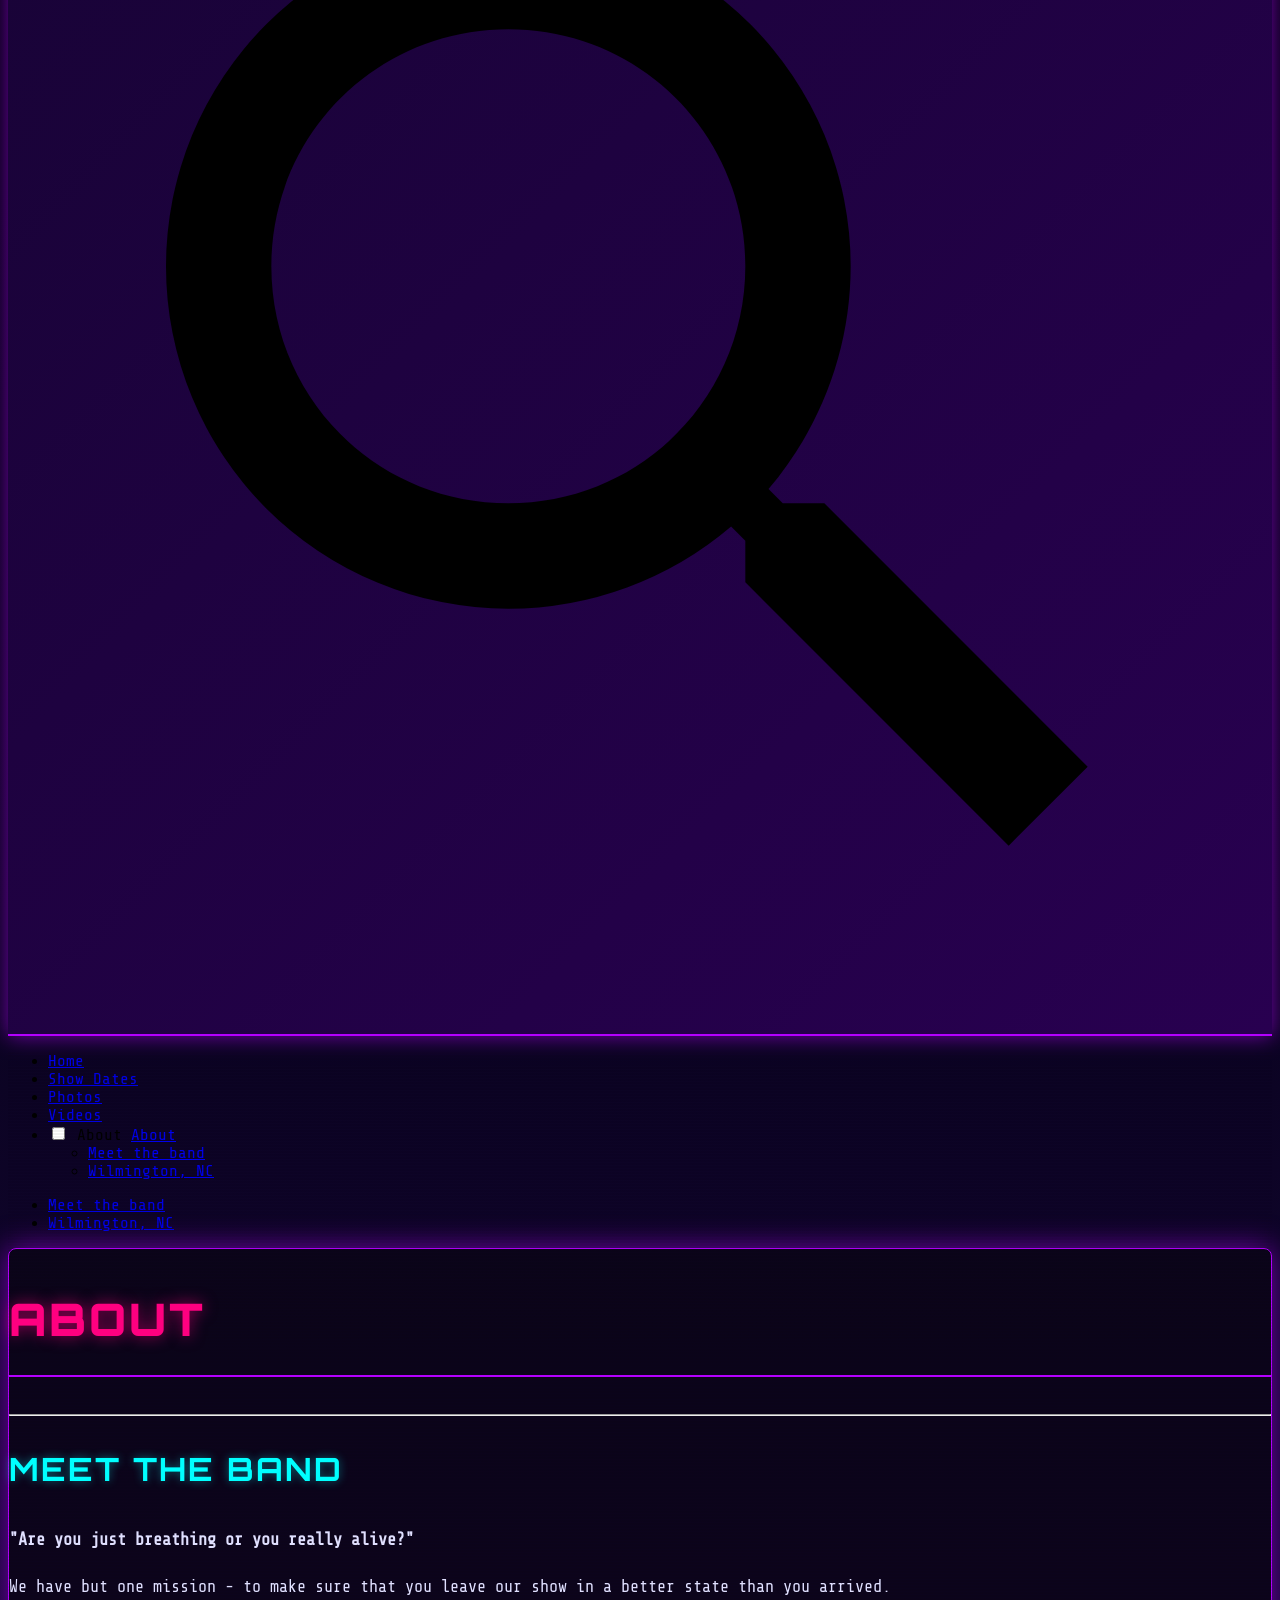
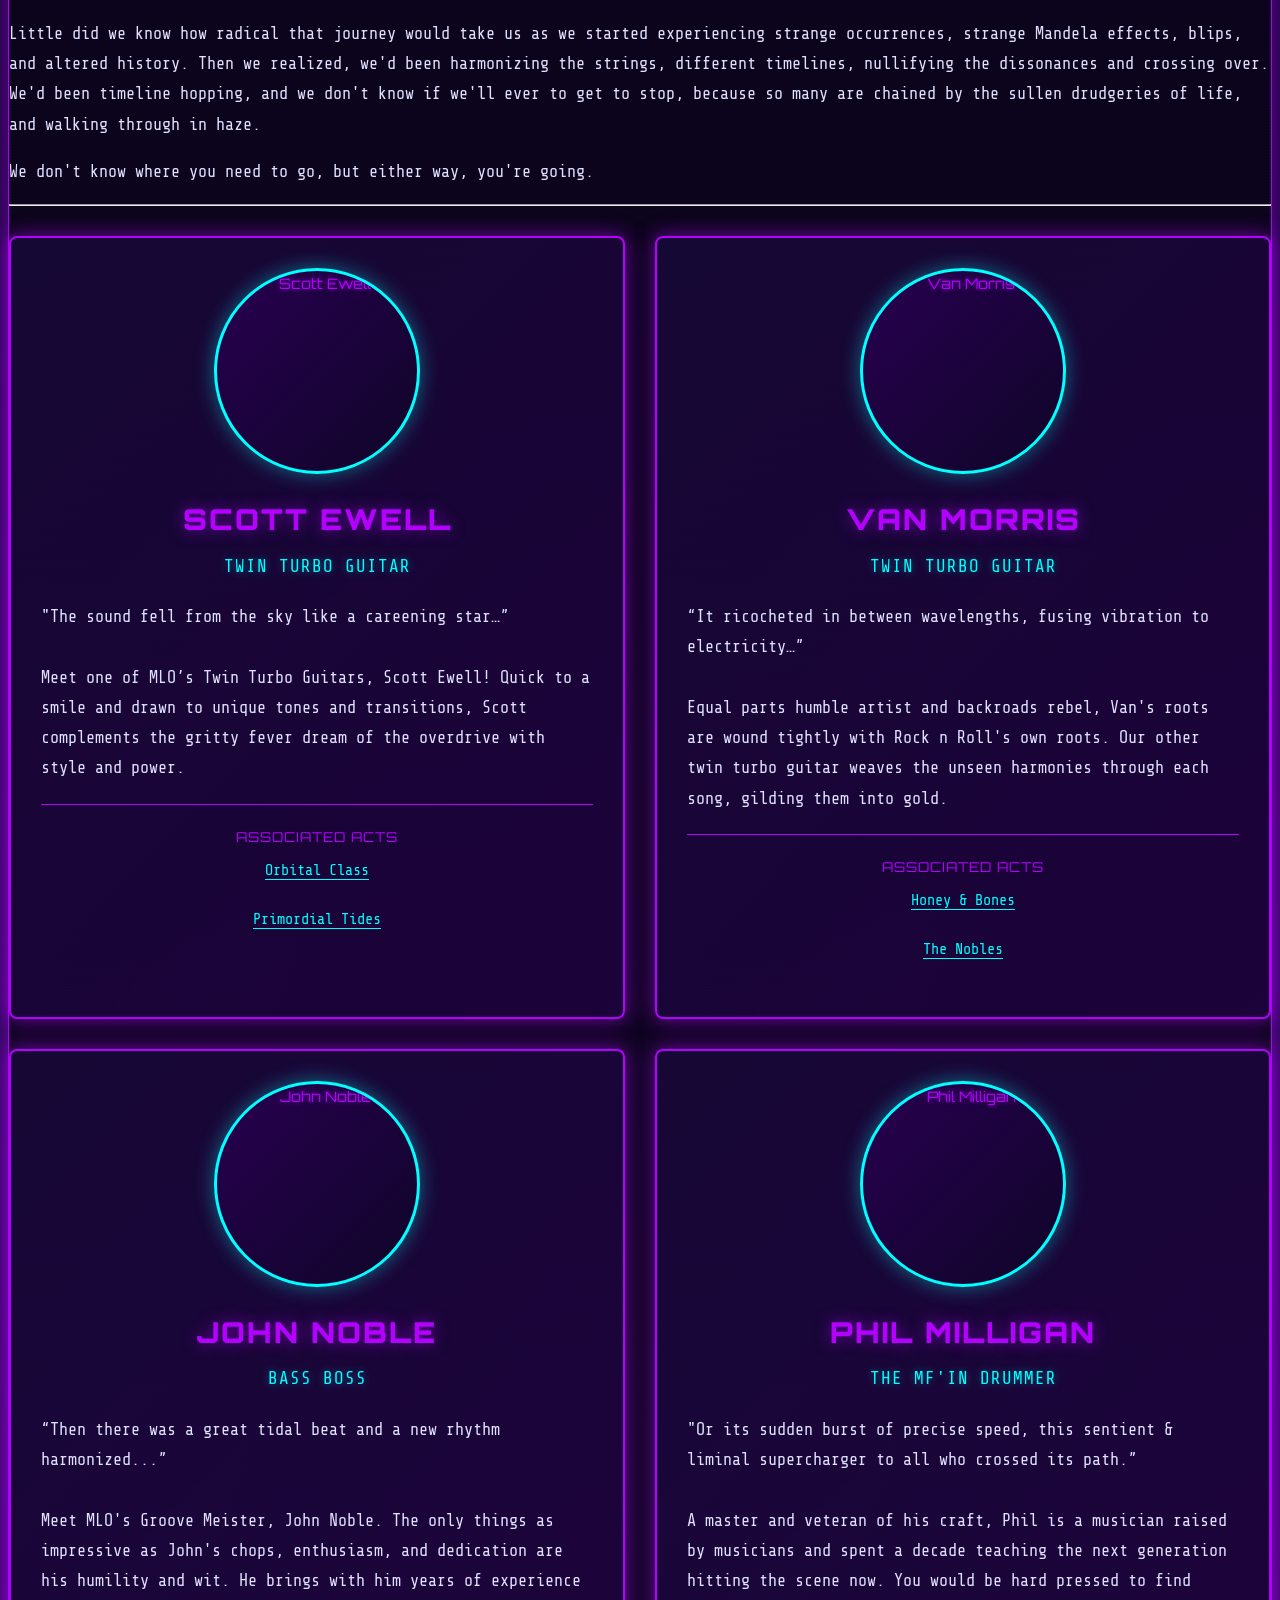
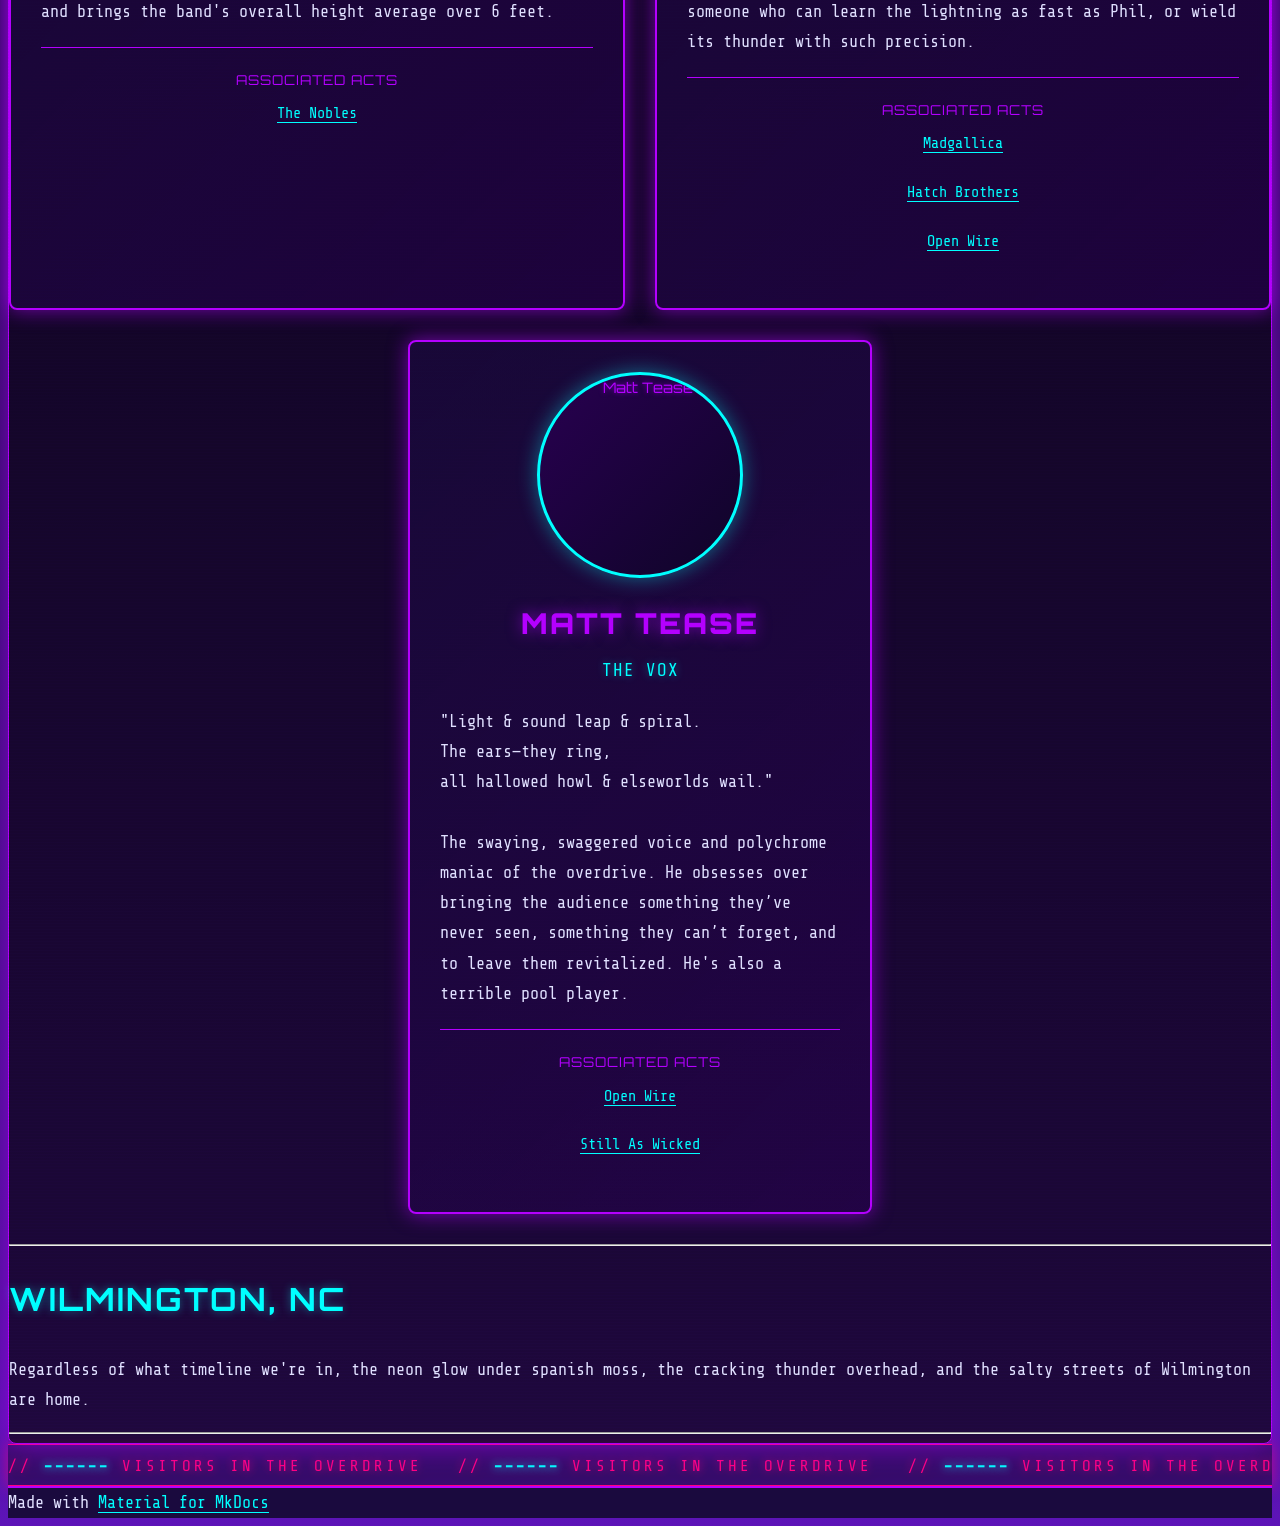
==== commit 2390eb2e: "Deployed 198adbf with MkDocs version: 1.6.1" ====
--- a/about/index.html
+++ b/about/index.html
@@ -578,8 +578,7 @@
 <div class="member-acts">
 <span class="member-acts-label">Associated Acts</span>
 <div class="member-acts-list">
-<div class="Associated Act"> <a href="https://www.instagram.com/sometimesfunband/">Sometimes Fun</a></div><br>
-<div class="Associated Act"> <a href="https://open.spotify.com/artist/38i1UpBZ2NCYzeYbrW1BSU?si=nuec2iWHTTSmk5wlOJf8sA">Loud Music Company</a></div><br>
+<div class="Associated Act"> <a href="https://www.instagram.com/the_nobles_ilm?utm_source=ig_web_button_share_sheet&igsh=ZDNlZDc0MzIxNw==">The Nobles</a></div><br>
 
 </div>
 </div>
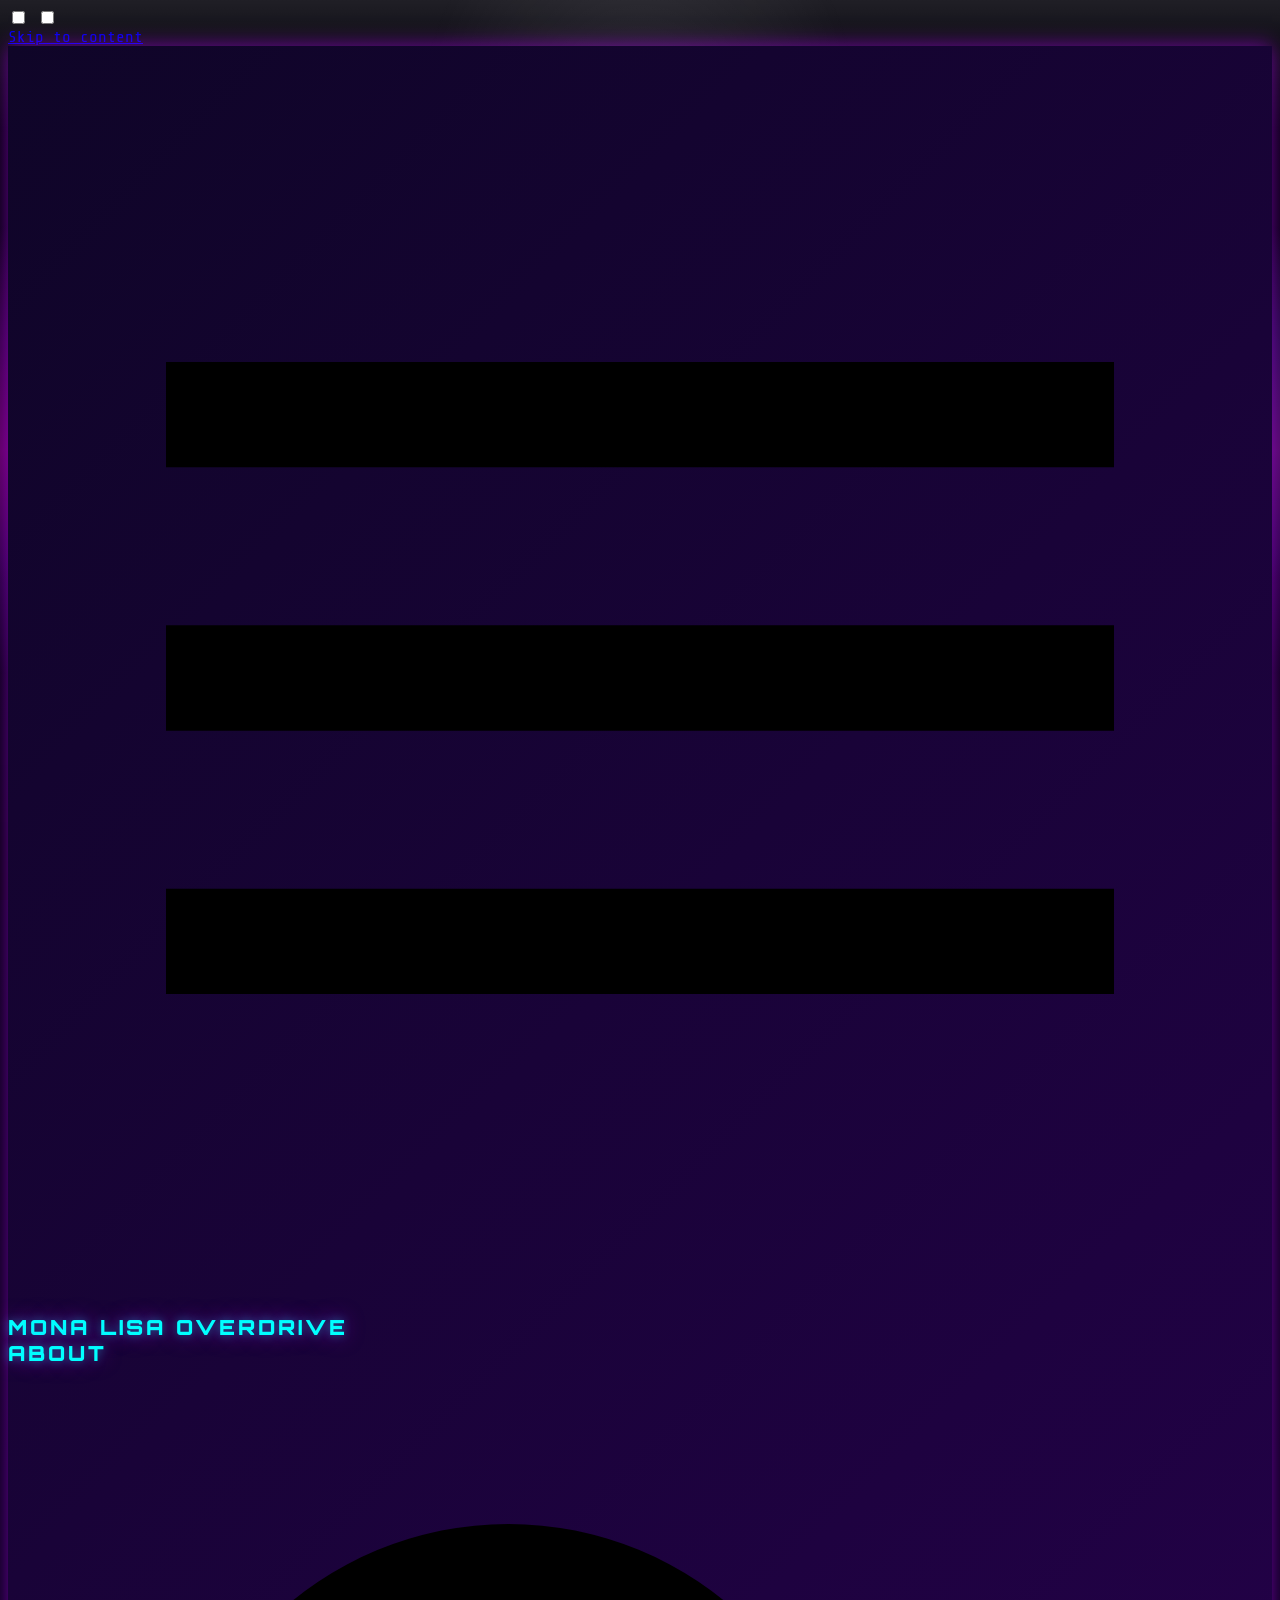
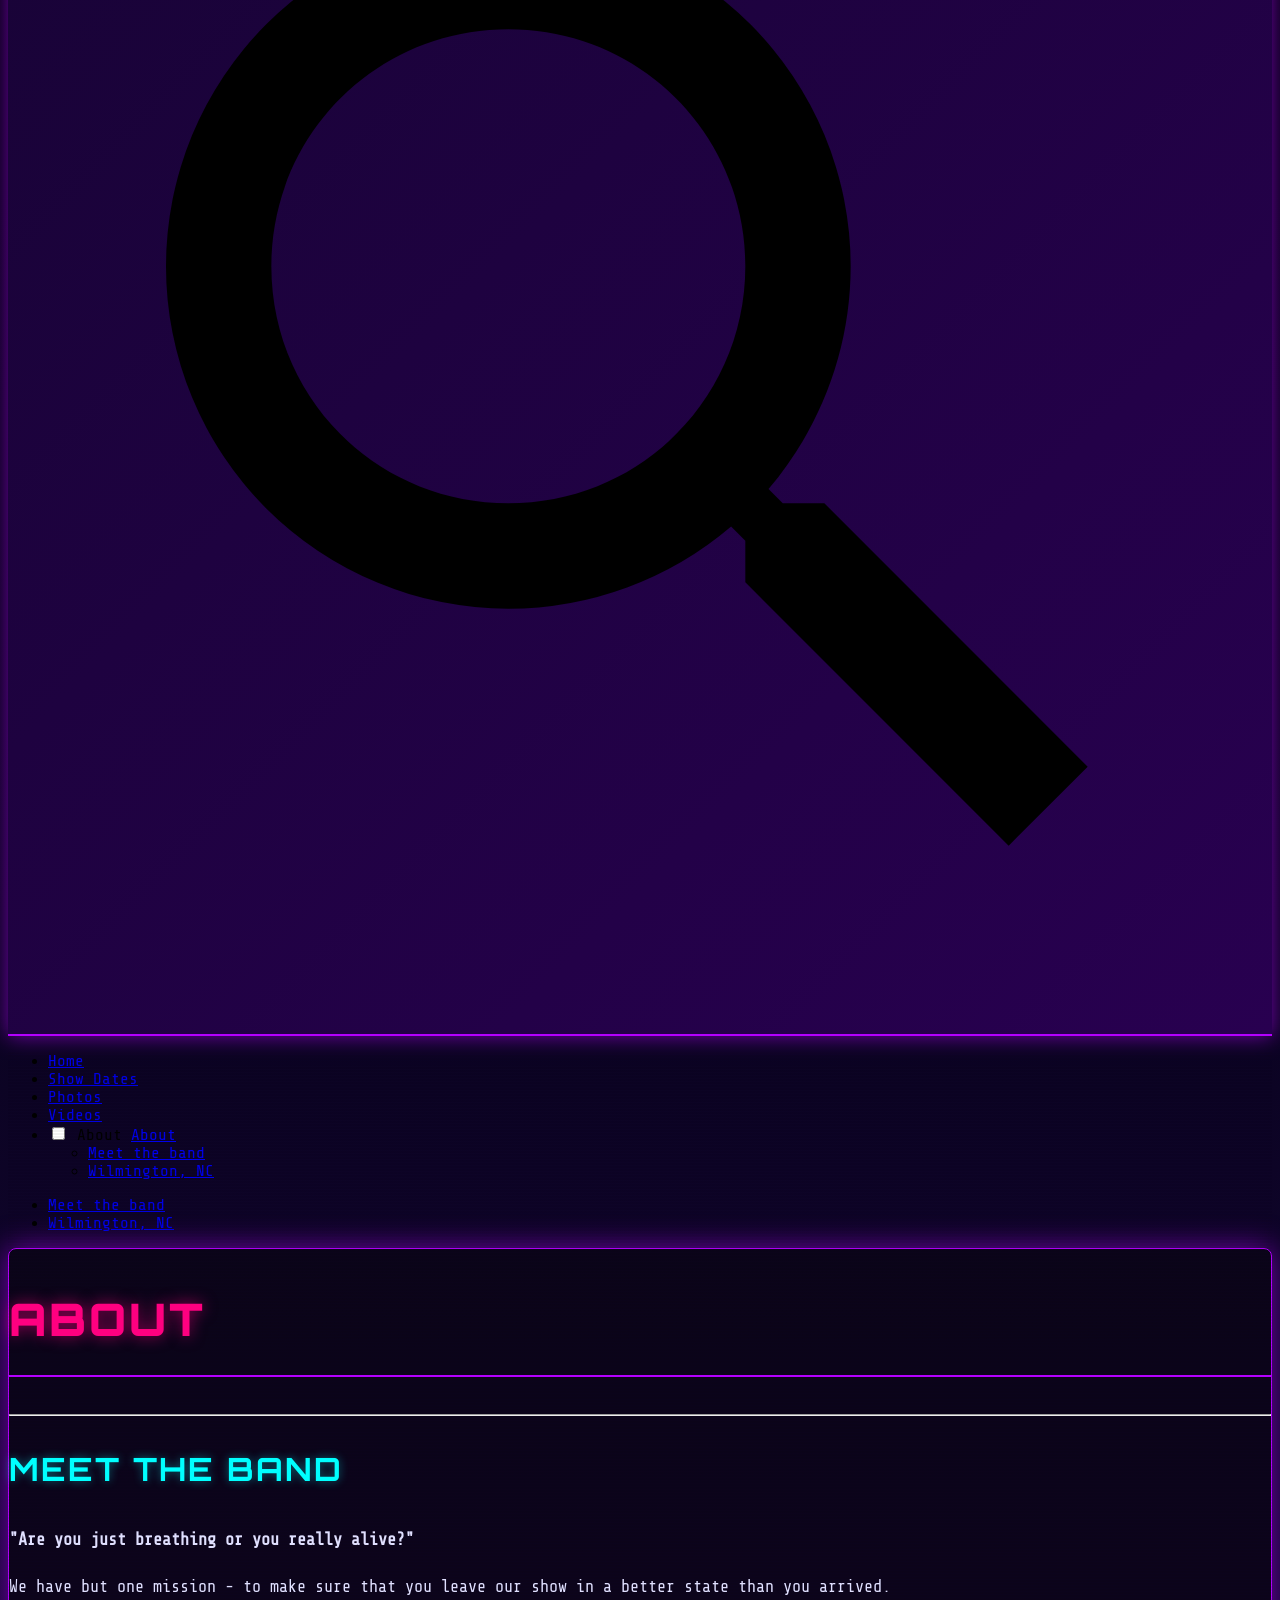
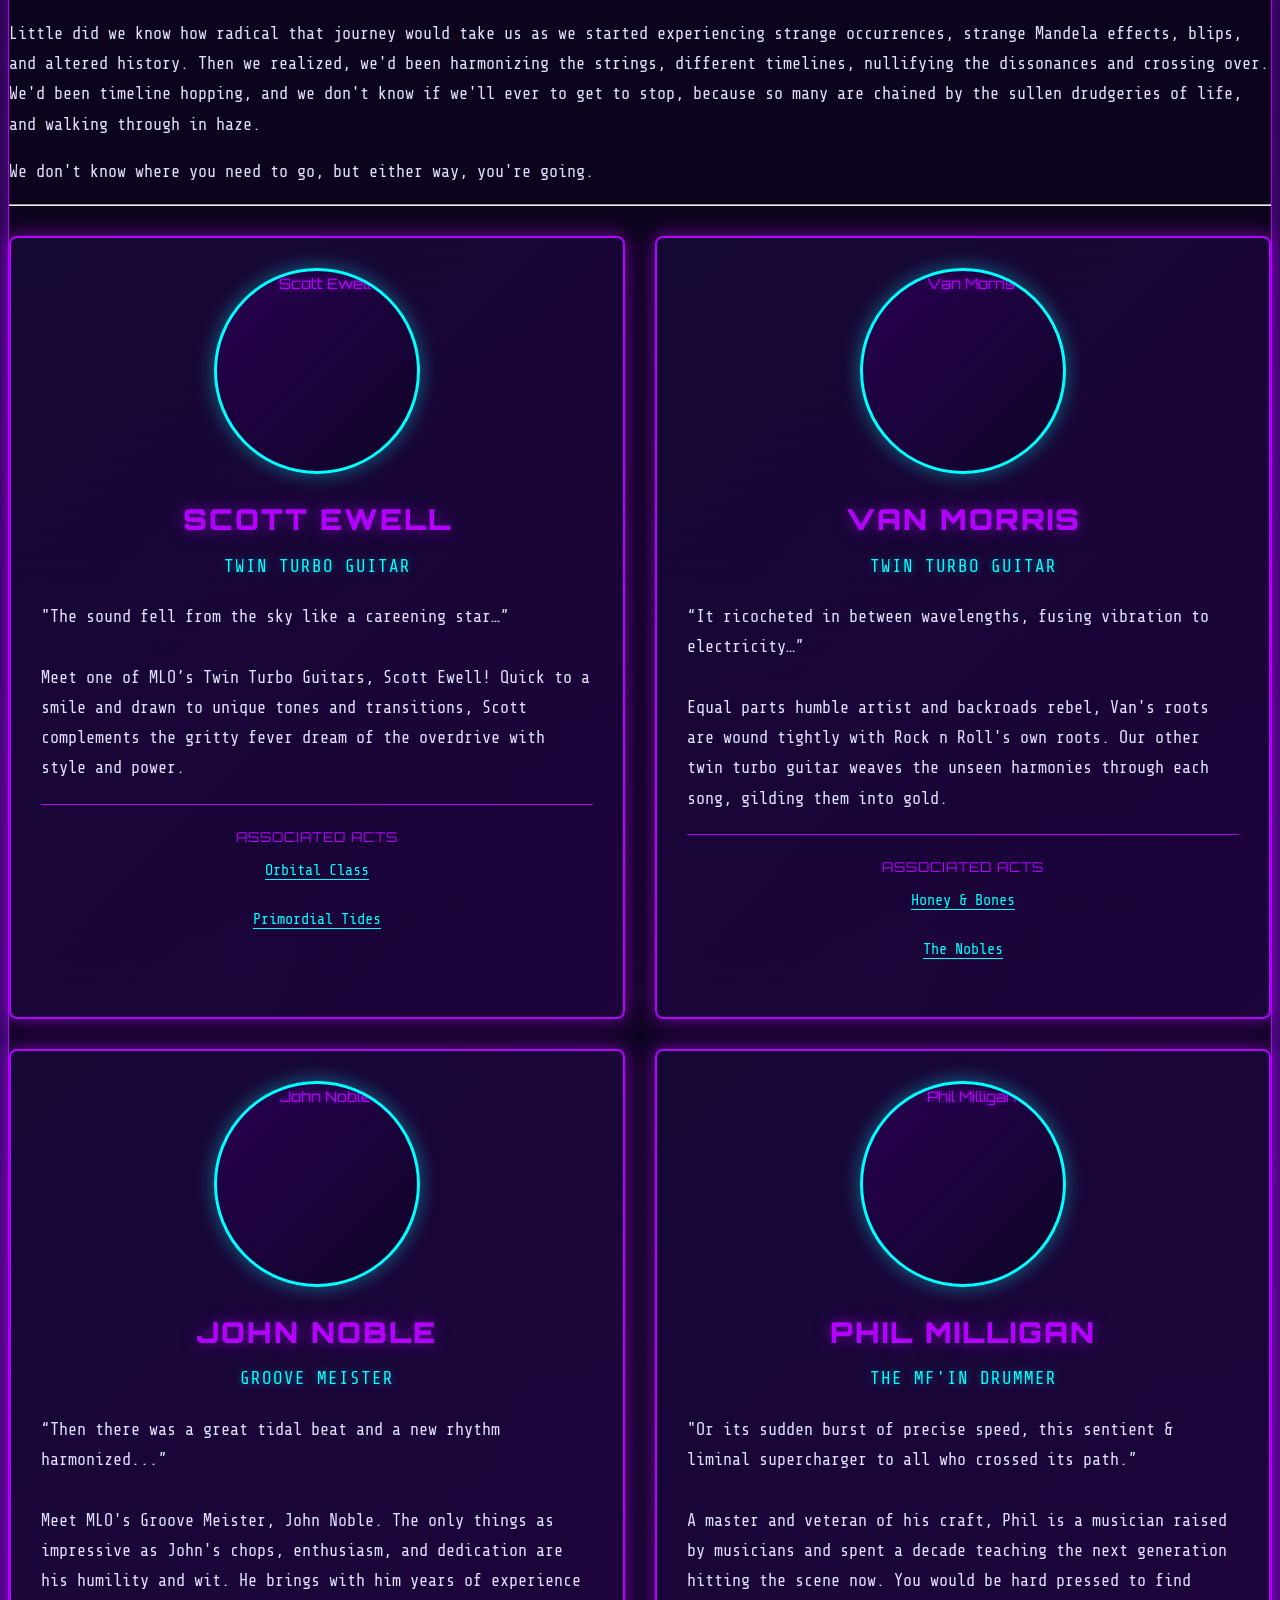
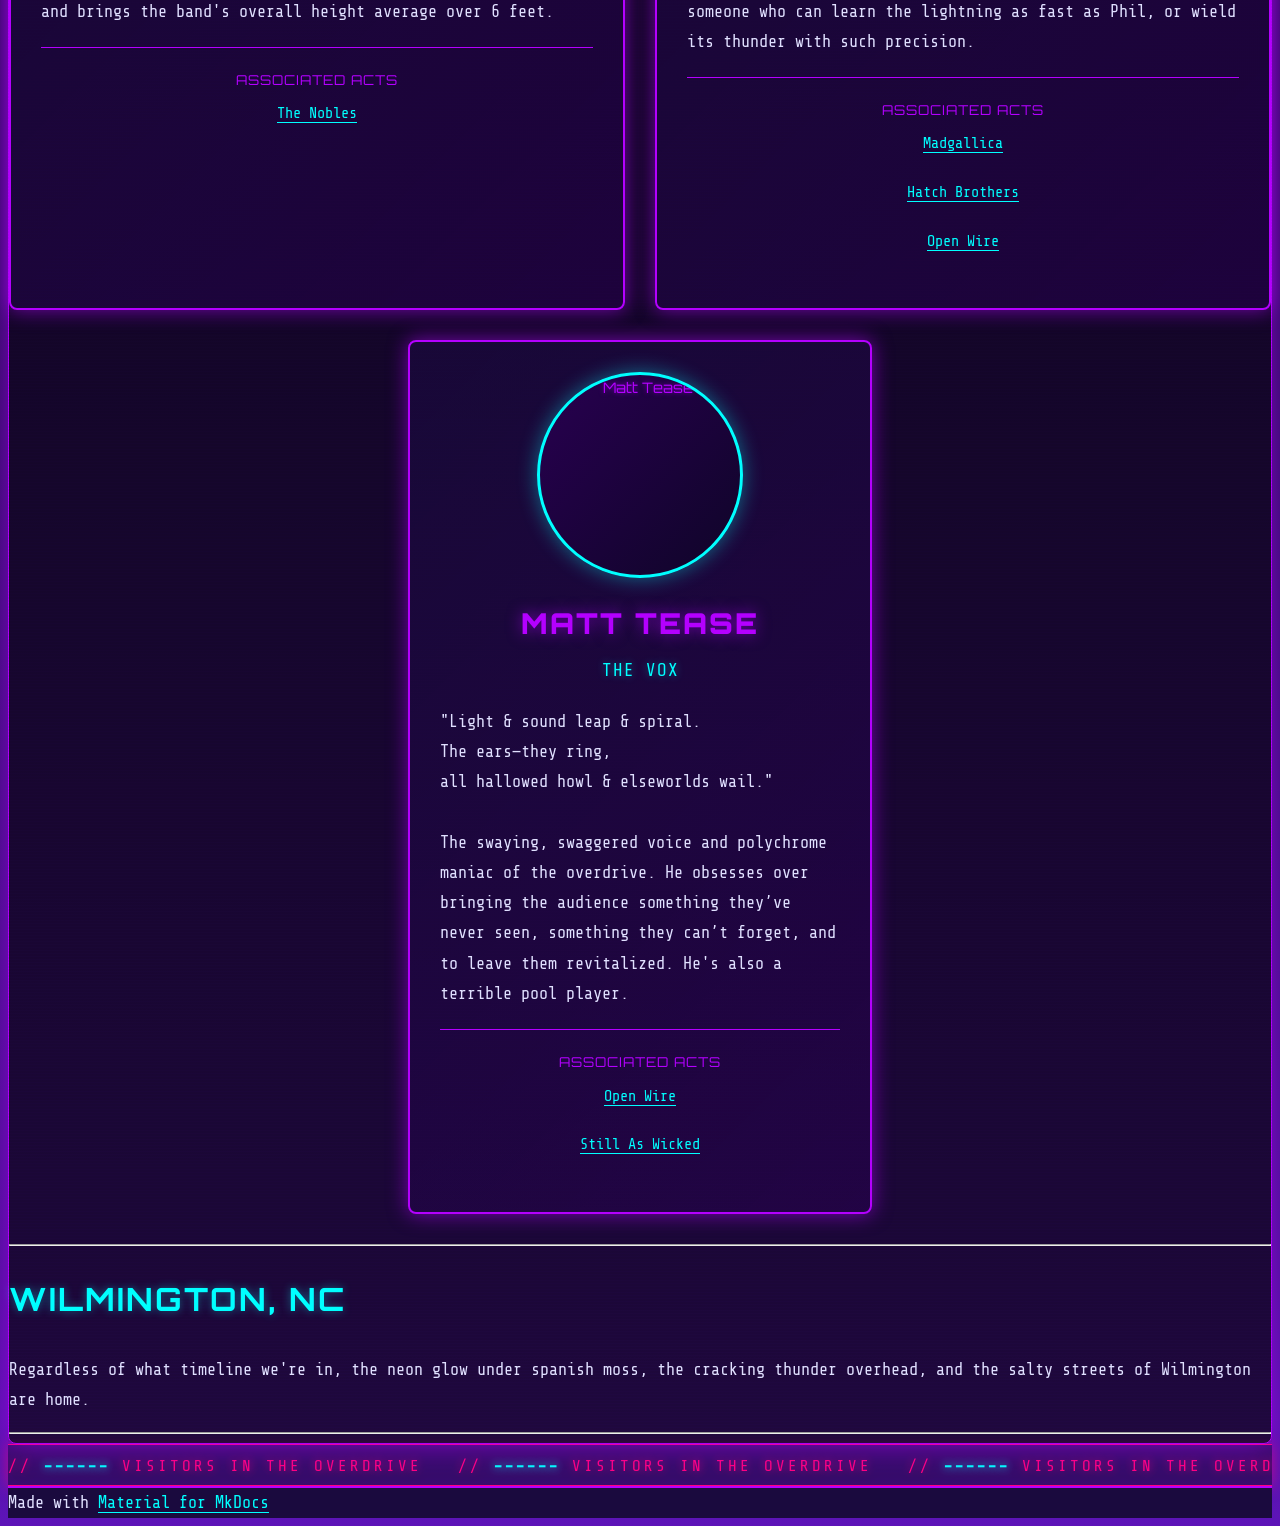
==== commit 279057dc: "Deployed 198adbf with MkDocs version: 1.6.1" ====
--- a/about/index.html
+++ b/about/index.html
@@ -563,11 +563,11 @@
 
 <div class="member-card">
 
-<img src="/images/aboutphotos/john1.png" alt="John Noble" class="member-image-placeholder">
+<img src="/images/aboutphotos/John1.jpg" alt="John Noble" class="member-image-placeholder">
 
 <h3>John Noble</h3>
 
-<span class="member-role">Bass Boss</span>
+<span class="member-role">Groove Meister</span>
 
 <div class="member-bio">
 “Then there was a great tidal beat and a new rhythm harmonized...”<br>
